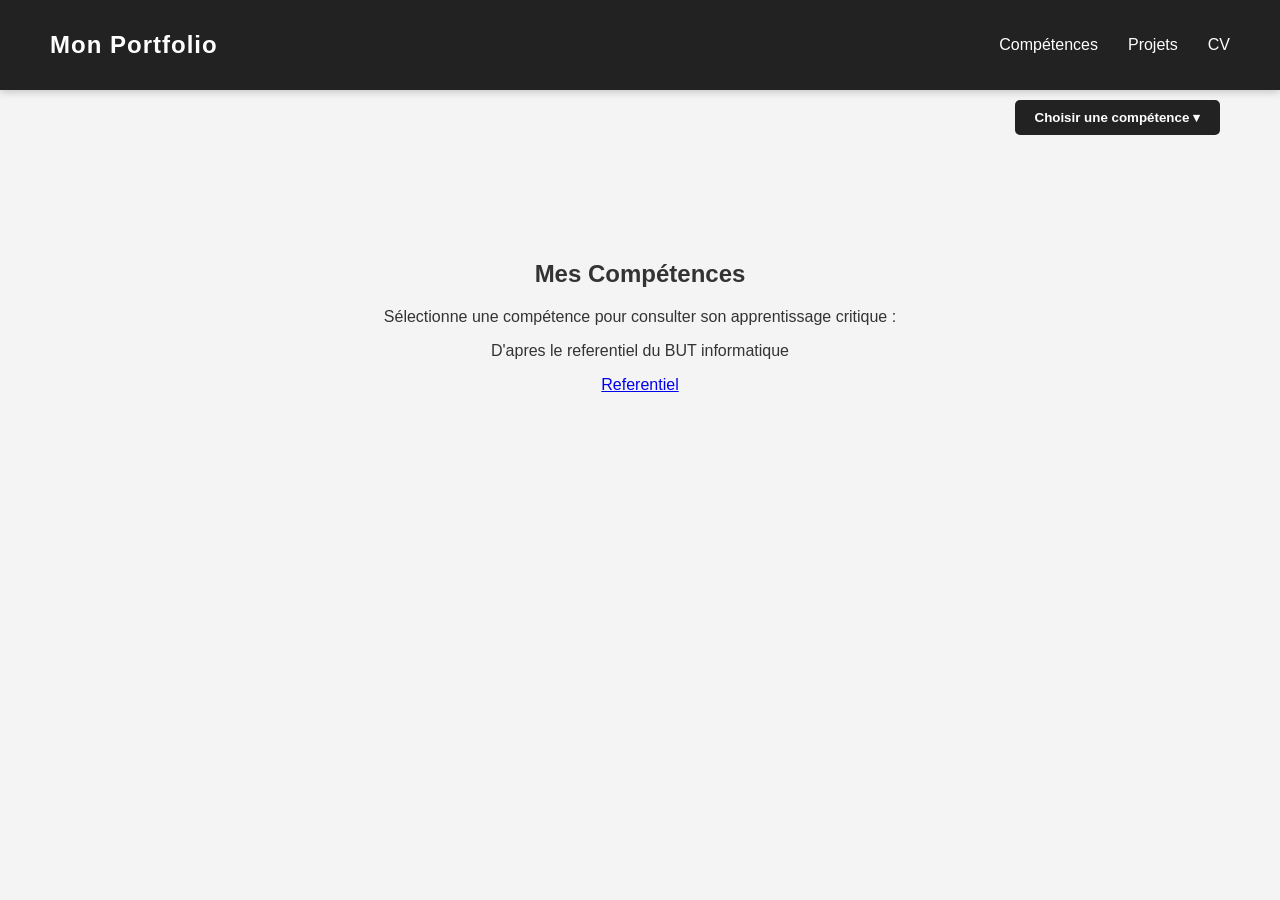
==== Porfolio/comptences.html @ 20e12e3d "first commit" ====
<!DOCTYPE html>
<html lang="fr">
<head>
    <meta charset="UTF-8">
    <meta name="viewport" content="width=device-width, initial-scale=1.0">
    <title>Compétences</title>
    <link rel="stylesheet" href="style.css">
</head>
<script src="script.js"></script>
<body>
    <header>
        <h1><a href="index.html">Mon Portfolio</a></h1>
        <nav>
            <ul>
                <li><a href="#">Compétences</a></li>
                <li><a href="projets.html">Projets</a></li>
                <li><a href="cv.html">CV</a></li>
            </ul>
        </nav>
    </header>

    <main>
        <h2>Mes Compétences</h2>
        <p>Sélectionne une compétence pour consulter son apprentissage critique :</p>
        <p> D'apres le referentiel du BUT informatique</p>
        <a href="./ressources/Referentiel BUT informatique.pdf" target="_blank"> Referentiel</a>
        <div class="menu">
            <button class="menu-btn">Choisir une compétence ▾</button>
            <div class="dropdown">
                <a href="#" onclick="openOverlay('c1')">Compétence 1</a>
                <a href="#" onclick="openOverlay('c2')">Compétence 2</a>
                <a href="#" onclick="openOverlay('c3')">Compétence 3</a>
                <a href="#" onclick="openOverlay('c4')">Compétence 4</a>
                <a href="#" onclick="openOverlay('c5')">Compétence 5</a>
                <a href="#" onclick="openOverlay('c6')">Compétence 6</a>
            </div>
        </div>
    </main>

    <!-- Overlays -->

    <!-- Comptence 1 -->
    <div id="c1" class="overlay">
        <div class="overlay-content">
            <div class="tabs">
                <button class="tablink" onclick="openTab(event, 'resume_c1')">Résumé</button>
                <button class="tablink" onclick="openTab(event, 'ac1_c1')">AC1</button>
                <button class="tablink" onclick="openTab(event, 'ac2_c1')">AC2</button>
                <button class="tablink" onclick="openTab(event, 'ac3_c1')">AC3</button>
                <button class="tablink" onclick="openTab(event, 'ac4_c1')">AC4</button>
            </div>
            <span class="close" onclick="closeOverlay('c1')">&times;</span>
            <div id="resume_c1" class ="tabcontent">
                <h2>Compétence 1 — Partir des exigences et aller jusqu’à une application complète</h2>
    
                <p>ressources concerner par la competences</p>
            </div>

            <!-- AC1 -->
            <div id="ac1_c1" class="tabcontent">
            <h3>AC1 — Élaborer & implémenter les spécifications fonctionnelles et non-fonctionnelles</h3>
            <table class="auto-eval">
                <tbody>
                    <tr>
                    <td class="etat non-acquis">❌ Non acquis</td>
                    <td>
                        <ul>
                        <li>Exigences non comprises</li>
                        <li>Manque de documents (pas de user stories, cas d’utilisation…)</li>
                        <li>Fonctionnalités absentes par rapport au besoin client</li>
                        </ul>
                    </td>
                    </tr>

                    <tr>
                    <td class="etat en-cours">⚠️ En cours d’acquisition</td>
                    <td>
                        <ul>
                        <li>Spécifications partielles</li>
                        <li>Critères d’acceptation incomplets ou peu exploitables</li>
                        <li>Certaines contraintes non fonctionnelles oubliées (performance, sécurité…)</li>
                        </ul>
                    </td>
                    </tr>

                    <tr>
                    <td class="etat acquis">✅ Acquis</td>
                    <td>
                        <ul>
                        <li>Spécifications complètes et structurées</li>
                        <li>Besoins utilisateurs et techniques clairement traduits</li>
                        <li>Critères d’acceptation validés par les tests</li>
                        </ul>
                    </td>
                    </tr>
                </tbody>
            </table>
            </div>

            <!-- AC2 -->
            <div id="ac2_c1" class="tabcontent" style="display:none">
            <h3>AC2 — Accessibilité & ergonomie</h3>
                <table class="auto-eval">
                <tbody>
                    <tr>
                    <td class="etat non-acquis">❌ Non acquis</td>
                    <td>
                        <ul>
                        <li>Interface difficile ou impossible à utiliser</li>
                        <li>Problèmes de lisibilité : contraste, labels, feedbacks absents</li>
                        <li>Navigation incohérente</li>
                        </ul>
                    </td>
                    </tr>

                    <tr>
                    <td class="etat en-cours">⚠️ En cours d’acquisition</td>
                    <td>
                        <ul>
                        <li>Interface fonctionnelle mais peu intuitive</li>
                        <li>Accessibilité partielle (ex : pas d’utilisation clavier)</li>
                        <li>Responsive partiel ou pas testé</li>
                        </ul>
                    </td>
                    </tr>

                    <tr>
                    <td class="etat acquis">✅ Acquis</td>
                    <td>
                        <ul>
                        <li>Interface fluide, intuitive et logique</li>
                        <li>Respect de bonnes pratiques d’accessibilité (contrastes, ARIA…)</li>
                        <li>Navigation claire avec retours visuels (feedback utilisateur)</li>
                        </ul>
                    </td>
                    </tr>
                </tbody>
                </table>
            </div>

            <!-- AC3 -->
            <div id="ac3_c1" class="tabcontent" style="display:none">
            <h3>AC3 — Conception & bonnes pratiques</h3>
            <table class="auto-eval">
                <tbody>
                    <tr>
                    <td class="etat non-acquis">❌ Non acquis</td>
                    <td>
                        <ul>
                        <li>Code confus, non documenté</li>
                        <li>Nom des variables peu clairs</li>
                        <li>Pas de découpage logique → tout dans un seul fichier</li>
                        </ul>
                    </td>
                    </tr>

                    <tr>
                    <td class="etat en-cours">⚠️ En cours d’acquisition</td>
                    <td>
                        <ul>
                        <li>Architecture présente mais améliorable</li>
                        <li>Quelques commentaires et conventions respectées</li>
                        <li>Git utilisé mais désorganisé (commits flous)</li>
                        </ul>
                    </td>
                    </tr>

                    <tr>
                    <td class="etat acquis">✅ Acquis</td>
                    <td>
                        <ul>
                        <li>Architecture propre (séparation des responsabilités)</li>
                        <li>Code propre et lisible, documentation utile</li>
                        <li>Git avec bonnes pratiques : branches, messages clairs</li>
                        </ul>
                    </td>
                    </tr>
                </tbody>
                </table>
            </div>

            <!-- AC4 -->    
            <div id="ac4_c1" class="tabcontent" style="display:none">
            <h3>AC4 — Tests & validation</h3>
                <table class="auto-eval">
                <tbody>
                    <tr>
                    <td class="etat non-acquis">❌ Non acquis</td>
                    <td>
                        <ul>
                        <li>Aucun test écrit ou exécuté</li>
                        <li>Bugs non identifiés, pas d’analyse des écarts</li>
                        </ul>
                    </td>
                    </tr>

                    <tr>
                    <td class="etat en-cours">⚠️ En cours d’acquisition</td>
                    <td>
                        <ul>
                        <li>Tests uniquement sur fonctionnalités principales</li>
                        <li>Bugs identifiés, quelques corrections</li>
                        <li>Pas d’automatisation</li>
                        </ul>
                    </td>
                    </tr>

                    <tr>
                    <td class="etat acquis">✅ Acquis</td>
                    <td>
                        <ul>
                        <li>Tests complets & analysés (unitaires + intégration)</li>
                        <li>Automatisation ou script de tests</li>
                        <li>Validation claire des écarts et corrections appliquées</li>
                        </ul>
                    </td>
                    </tr>
                </tbody>
                </table>
            </div>
        </div>
    </div>
     <!-- Compétence 2 -->    
    <div id="c2" class="overlay">
        <div class="overlay-content">
            <div class="tabs">
                <button class="tablink" onclick="openTab(event, 'resume_c2')">Résumé</button>
                <button class="tablink" onclick="openTab(event, 'ac1_c2')">AC1</button>
                <button class="tablink" onclick="openTab(event, 'ac2_c2')">AC2</button>
                <button class="tablink" onclick="openTab(event, 'ac3_c2')">AC3</button>
                <button class="tablink" onclick="openTab(event, 'ac4_c2')">AC4</button>
            </div>
            <span class="close" onclick="closeOverlay('c2')">&times;</span>

            <div id="resume_c2" class ="tabcontent">
                <h2>Compétence 2 — Sélectionner les algorithmes adéquats</h2>
    
                <p>ressources concerner par la competences</p>
            </div>
            <!-- AC1 -->  
            <div id="ac1_c2" class="tabcontent">
            <h3>AC1 — Choisir des structures de données complexes adaptées au problème</h3>
            <table class="auto-eval">
                <tbody>
                    <tr>
                    <td class="etat non-acquis"> Non acquis</td>
                    <td>
                        <ul>
                        <li>Les structures utilisées ne permettent pas de résoudre correctement le problème</li>
                        <li>Les données sont dupliquées ou mal organisées</li>
                        <li>Je choisis par habitude, sans réfléchir au besoin</li>
                        </ul>
                    </td>
                    </tr>

                    <tr>
                    <td class="etat en-cours"> En cours d’acquisition</td>
                    <td>
                        <ul>
                        <li>Je choisis une structure cohérente mais le choix n’est pas justifié</li>
                        <li>J’utilise quelques structures avancées (Set, Map…)</li>
                        <li>Je modifie une structure si elle pose un souci</li>
                        </ul>
                    </td>
                    </tr>

                    <tr>
                    <td class="etat acquis"> Acquis</td>
                    <td>
                        <ul>
                        <li>Je compare plusieurs structures avant de choisir</li>
                        <li>Mon choix prend en compte la performance et la mémoire</li>
                        <li>Je peux expliquer pourquoi ma structure est la meilleure pour ce cas</li>
                        </ul>
                    </td>
                    </tr>
                </tbody>
            </table>

            </div>
            <!-- AC2 -->  
            <div id="ac2_c2" class="tabcontent" style="display:none">
            <h3>AC2 — Utiliser des techniques algorithmiques adaptées pour des problèmes complexes (par ex. recherche opérationnelle, méthodes arborescentes, optimisation globale, intelligence artificielle...)</h3>
            <table class="auto-eval">
                <tbody>
                    <tr>
                    <td class="etat non-acquis">Non acquis</td>
                    <td>
                        <ul>
                        <li>Les résultats sont faux ou incomplets</li>
                        <li>L'algorithme ne correspond pas au type de problème</li>
                        <li>J’applique une solution “au hasard”</li>
                        </ul>
                    </td>
                    </tr>

                    <tr>
                    <td class="etat en-cours">En cours d’acquisition</td>
                    <td>
                        <ul>
                        <li>L’algorithme fonctionne mais est trop lent ou lourd</li>
                        <li>Je fais quelques optimisations sans mesure concrète</li>
                        <li>J’utilise parfois des algorithmes appris en cours</li>
                        </ul>
                    </td>
                    </tr>

                    <tr>
                    <td class="etat acquis">Acquis</td>
                    <td>
                        <ul>
                        <li>Je choisis un algorithme en fonction des contraintes (temps, mémoire, structure)</li>
                        <li>J’analyse la complexité Big-O</li>
                        <li>Je propose des améliorations pertinentes</li>
                        </ul>
                    </td>
                    </tr>
                </tbody>
            </table>

            </div>
            <!-- AC3 -->  
            <div id="ac3_c2" class="tabcontent" style="display:none">
            <h3>AC3 — Comprendre les enjeux et moyens de sécurisation des données et du code</h3>
            <table class="auto-eval">
                <tbody>
                    <tr>
                    <td class="etat non-acquis"> Non acquis</td>
                    <td>
                        <ul>
                        <li>Les données ne sont pas vérifiées avant traitement</li>
                        <li>Le programme peut planter ou être exploité</li>
                        <li>Pas de gestion des entrées malveillantes</li>
                        </ul>
                    </td>
                    </tr>

                    <tr>
                    <td class="etat en-cours">En cours d’acquisition</td>
                    <td>
                        <ul>
                        <li>Je filtre certaines données mais pas toutes</li>
                        <li>Gestion d’erreur partielle</li>
                        <li>Mots de passe ou données sensibles peu protégés</li>
                        </ul>
                    </td>
                    </tr>

                    <tr>
                    <td class="etat acquis">Acquis</td>
                    <td>
                        <ul>
                        <li>Vérification de toutes les données avant utilisation</li>
                        <li>Traitement sécurisé contre les injections et débordements</li>
                        <li>Traçabilité et gestion correcte des erreurs</li>
                        </ul>
                    </td>
                    </tr>
                </tbody>
            </table>

            </div>
            <!-- AC4 -->  
            <div id="ac4_c2" class="tabcontent" style="display:none">
            <h3>AC4 — Évaluer l’impact environnemental et sociétal des solutions proposées</h3>
                <table class="auto-eval">
                    <tbody>
                        <tr>
                        <td class="etat non-acquis"> Non acquis</td>
                        <td>
                            <ul>
                            <li>Je ne prends pas en compte les ressources utilisées</li>
                            <li>L’application gaspille CPU / mémoire</li>
                            <li>Pas de réflexion sur l’impact des choix techniques</li>
                            </ul>
                        </td>
                        </tr>

                        <tr>
                        <td class="etat en-cours">En cours d’acquisition</td>
                        <td>
                            <ul>
                            <li>Quelques optimisations mais sans justification</li>
                            <li>Impact évoqué après coup</li>
                            <li>Améliorations ponctuelles</li>
                            </ul>
                        </td>
                        </tr>

                        <tr>
                        <td class="etat acquis"> Acquis</td>
                        <td>
                            <ul>
                            <li>Optimisation pensée dès la conception</li>
                            <li>Solution plus économe en ressources</li>
                            <li>Documentation des impacts réduits sur l’environnement ou l’utilisation</li>
                            </ul>
                        </td>
                        </tr>
                    </tbody>
                </table>
            </div>

            
            
        </div>
    </div>
 <!-- Competence 3 -->  
    <div id="c3" class="overlay">
        <div class="overlay-content">
            <div class="tabs">
                <button class="tablink" onclick="openTab(event, 'resume_c3')">Resumé</button>
                <button class="tablink" onclick="openTab(event, 'ac1_c3')">AC1</button>
                <button class="tablink" onclick="openTab(event, 'ac2_c3')">AC2</button>
                <button class="tablink" onclick="openTab(event, 'ac3_c3')">AC3</button>
            </div>
            <span class="close" onclick="closeOverlay('c3')">&times;</span>
 
            <div id="resume_c3" class="tabcontent" style="display:none">
                <h3>Compétence 3 — Déployer des services dans une architecture réseau</h3>
                <p> Ressources concerner par la competnece</p>
            </div>

            <!-- AC1 --> 
            <div id="ac1_c3" class="tabcontent" style="display:none">
                <h3>AC1 — Concevoir et développer des applications communicantes</h3>
                <table class="auto-eval">
                    <tbody>
                        <tr>
                        <td class="etat non-acquis">Non acquis</td>
                        <td>
                            <ul>
                            <li>L’application ne parvient pas à communiquer avec un autre service</li>
                            <li>Protocole utilisé incorrect ou non respecté</li>
                            <li>Aucune gestion des erreurs réseau</li>
                            </ul>
                        </td>
                        </tr>

                        <tr>
                        <td class="etat en-cours">En cours d’acquisition</td>
                        <td>
                            <ul>
                            <li>Communication fonctionnelle mais instable</li>
                            <li>Le protocole est utilisé mais sans justification</li>
                            <li>Tests réseaux incomplets</li>
                            </ul>
                        </td>
                        </tr>

                        <tr>
                        <td class="etat acquis">Acquis</td>
                        <td>
                            <ul>
                            <li>Communication fiable entre services (API / socket / client-serveur)</li>
                            <li>Protocole adapté au besoin du projet</li>
                            <li>Gestion et analyse des erreurs réseau documentées</li>
                            </ul>
                        </td>
                        </tr>
                    </tbody>
                </table>
            </div>
            <!-- AC2 --> 
            <div id="ac2_c3" class="tabcontent" style="display:none">
                <h3>AC2 — Déployer des services sur un serveur ou une machine virtuelle</h3>
                <table class="auto-eval">
                    <tbody>
                        <tr>
                        <td class="etat non-acquis">Non acquis</td>
                        <td>
                            <ul>
                            <li>Application non déployée ou inaccessible à distance</li>
                            <li>Mauvaise configuration réseau (port/IP)</li>
                            <li>Dépendances manquantes sur le serveur</li>
                            </ul>
                        </td>
                        </tr>

                        <tr>
                        <td class="etat en-cours">En cours d’acquisition</td>
                        <td>
                            <ul>
                            <li>Déploiement fonctionnel mais instable</li>
                            <li>Service accessible seulement localement</li>
                            <li>Configuration réseau partielle (certains ports ou permissions incorrects)</li>
                            </ul>
                        </td>
                        </tr>

                        <tr>
                        <td class="etat acquis">Acquis</td>
                        <td>
                            <ul>
                            <li>Service en ligne accessible et stable</li>
                            <li>Déploiement structuré (script, Docker, machine virtuelle...)</li>
                            <li>Documentation de l’installation et du lancement</li>
                            </ul>
                        </td>
                        </tr>
                    </tbody>
                </table>
            </div>
            <!-- AC3 --> 
            <div id="ac3_c3" class="tabcontent" style="display:none">
                <h3> AC3 — Sécuriser les services et les données transmises</h3>
                <table class="auto-eval">
                    <tbody>
                        <tr>
                        <td class="etat non-acquis">Non acquis</td>
                        <td>
                            <ul>
                            <li>Aucun contrôle d’accès</li>
                            <li>Ports ouverts sans protection</li>
                            <li>Communications en clair</li>
                            </ul>
                        </td>
                        </tr>

                        <tr>
                        <td class="etat en-cours">En cours d’acquisition</td>
                        <td>
                            <ul>
                            <li>Authentification mise en place mais pas durcie</li>
                            <li>Pare-feu ou certificats configurés partiellement</li>
                            <li>Failles identifiées mais pas toutes corrigées</li>
                            </ul>
                        </td>
                        </tr>

                        <tr>
                        <td class="etat acquis">Acquis</td>
                        <td>
                            <ul>
                            <li>Gestion des accès et des permissions réglée précisément</li>
                            <li>Sécurisation du réseau (TLS/HTTPS, pare-feu, filtrage...)</li>
                            <li>Analyse des vulnérabilités et corrections effectuées</li>
                            </ul>
                        </td>
                        </tr>
                    </tbody>
                </table>
            </div>         
        </div>
    </div>




<!--Compétence 4--> 
    <div id="c4" class="overlay">
        <div class="overlay-content">
            <div class="tabs">
                <button class="tablink" onclick="openTab(event, 'resume_c4')">Resumé</button>
                <button class="tablink" onclick="openTab(event, 'ac1_c4')">AC1</button>
                <button class="tablink" onclick="openTab(event, 'ac2_c4')">AC2</button>
                <button class="tablink" onclick="openTab(event, 'ac3_c4')">AC3</button>
                <button class="tablink" onclick="openTab(event, 'ac4_c4')">AC4</button>
            </div>
            <span class="close" onclick="closeOverlay('c4')">&times;</span>

            
             <div id ="resume_c4" class="tabcontent" style="display:none">
                <h3>Compétence 4 — Optimiser une base de données et assurer sa sécurité</h3>
                <p> resources liée à la comptences</p>
             </div>
             <!-- AC1 --> 
             <div id ="ac1_c4" class="tabcontent" style="display:none">
                <h3>AC1 — Concevoir une base de données cohérente et optimisée</h3>
                <table class="auto-eval">
                    <tbody>
                        <tr>
                        <td class="etat non-acquis">Non acquis</td>
                        <td>
                            <ul>
                            <li>Structure de la base incorrecte (relations erronées)</li>
                            <li>Données redondantes ou anomalies d’intégrité</li>
                            <li>Pas de contraintes (clé primaire, clé étrangère...)</li>
                            </ul>
                        </td>
                        </tr>

                        <tr>
                        <td class="etat en-cours">En cours d’acquisition</td>
                        <td>
                            <ul>
                            <li>Modèle globalement correct mais à améliorer</li>
                            <li>Normalisation partielle ou non contrôlée</li>
                            <li>Certaines contraintes manquent ou sont mal appliquées</li>
                            </ul>
                        </td>
                        </tr>

                        <tr>
                        <td class="etat acquis">Acquis</td>
                        <td>
                            <ul>
                            <li>Modèle clair, logique, normalisé et validé</li>
                            <li>Contraintes d’intégrité bien définies</li>
                            <li>Structure pensée pour la performance et l’évolution</li>
                            </ul>
                        </td>
                        </tr>
                    </tbody>
                </table>
             </div>

             <!-- AC2 -->
             <div id ="ac2_c4" class="tabcontent" style="display:none">
                <h3> AC2 — Manipuler les données avec des requêtes SQL</h3>
                <table class="auto-eval">
                    <tbody>
                        <tr>
                        <td class="etat non-acquis">Non acquis</td>
                        <td>
                            <ul>
                            <li>Requêtes mal écrites ou incorrectes</li>
                            <li>Résultats faux ou incomplets</li>
                            <li>Problèmes de jointures récurrents</li>
                            </ul>
                        </td>
                        </tr>

                        <tr>
                        <td class="etat en-cours">En cours d’acquisition</td>
                        <td>
                            <ul>
                            <li>Requêtes correctes mais pas optimisées</li>
                            <li>Fonctionnalités avancées SQL partiellement maîtrisées</li>
                            <li>Vérification des résultats insuffisante</li>
                            </ul>
                        </td>
                        </tr>

                        <tr>
                        <td class="etat acquis">Acquis</td>
                        <td>
                            <ul>
                            <li>Requêtes SQL efficaces pour tous les besoins du projet</li>
                            <li>Complexité, jointures et agrégations maîtrisées</li>
                            <li>Résultats vérifiés et documentés</li>
                            </ul>
                        </td>
                        </tr>
                    </tbody>
                </table>
             </div>

             <!-- AC3 -->  
             <div id ="ac3_c4" class="tabcontent" style="display:none">
                <h3> AC3 — Connecter proprement une application à la base</h3>
                 <table class="auto-eval">
                    <tbody>
                        <tr>
                        <td class="etat non-acquis">Non acquis</td>
                        <td>
                            <ul>
                            <li>L’application ne communique pas avec la base de données</li>
                            <li>Requêtes directement dans l’interface</li>
                            <li>Plantages lors des accès à la base</li>
                            </ul>
                        </td>
                        </tr>

                        <tr>
                        <td class="etat en-cours">En cours d’acquisition</td>
                        <td>
                            <ul>
                            <li>Connexion fonctionnelle mais architecture peu claire</li>
                            <li>Gestion des erreurs limitée</li>
                            <li>Configuration pas sécurisée ou mal structurée</li>
                            </ul>
                        </td>
                        </tr>

                        <tr>
                        <td class="etat acquis">Acquis</td>
                        <td>
                            <ul>
                            <li>Connexion stable et architecture claire (DAO / Repository / ORM)</li>
                            <li>Paramètres de base dans des fichiers de configuration</li>
                            <li>Logs et erreurs bien gérés</li>
                            </ul>
                        </td>
                        </tr>
                    </tbody>
                </table>
             </div>

             <!-- AC4 -->
             <div id ="ac4_c4" class="tabcontent" style="display:none">
                <h3> AC4 — Sécuriser la base et les échanges</h3>
                <table class="auto-eval">
                    <tbody>
                        <tr>
                        <td class="etat non-acquis">Non acquis</td>
                        <td>
                            <ul>
                            <li>Mots de passe en clair</li>
                            <li>Vulnérable aux injections SQL</li>
                            <li>Droits trop ouverts sur la base</li>
                            </ul>
                        </td>
                        </tr>

                        <tr>
                        <td class="etat en-cours">En cours d’acquisition</td>
                        <td>
                            <ul>
                            <li>Requêtes préparées mais pas partout</li>
                            <li>Politique de rôles partielle</li>
                            <li>Stockage sécurisé mais améliorations possibles</li>
                            </ul>
                        </td>
                        </tr>

                        <tr>
                        <td class="etat acquis">Acquis</td>
                        <td>
                            <ul>
                            <li>Requêtes préparées systématiquement</li>
                            <li>Gestion des droits par rôle minimale mais efficace</li>
                            <li>Données sensibles protégées et journalisation des accès</li>
                            </ul>
                        </td>
                        </tr>
                    </tbody>
                </table>
             </div>
        </div>
    </div>
<!-- Competence 5 -->
    <div id="c5" class="overlay">
        <div class="overlay-content">
            <div class="tabs">
                <div class="tabs">
                <button class="tablink" onclick="openTab(event, 'resume_c5')">Resumé</button>
                <button class="tablink" onclick="openTab(event, 'ac1_c5')">AC1</button>
                <button class="tablink" onclick="openTab(event, 'ac2_c5')">AC2</button>
                <button class="tablink" onclick="openTab(event, 'ac3_c5')">AC3</button>
                </div>
            </div>
            <span class="close" onclick="closeOverlay('c5')">&times;</span>
            <div id="resume_c5" class ="tabcontent" style="display: none;">
                <h3>Compétence 5 — Appliquer une démarche de suivi de projet</h3>
                <p> ressources liées a cete competences</p>
            </div>
            <!-- AC1-->
            <div id="ac1_c5" class ="tabcontent" style="display: none;">
                <H3>AC1 —Comprendre et reformuler les besoins métier et utilisateurs</H3>
                <table class="auto-eval">
                    <tbody>
                        <tr>
                        <td class="etat non-acquis">Non acquis</td>
                        <td>
                            <ul>
                            <li>Je ne comprends pas correctement les besoins du client</li>
                            <li>Je ne sais pas reformuler les attentes clairement</li>
                            <li>Je développe des fonctionnalités inutiles ou hors-sujet</li>
                            </ul>
                        </td>
                        </tr>

                        <tr>
                        <td class="etat en-cours">En cours d’acquisition</td>
                        <td>
                            <ul>
                            <li>Je comprends globalement les besoins mais il manque des précisions</li>
                            <li>Je traduis seulement une partie en fonctionnalités</li>
                            <li>Je fais des hypothèses sans validation systématique</li>
                            </ul>
                        </td>
                        </tr>

                        <tr>
                        <td class="etat acquis">Acquis</td>
                        <td>
                            <ul>
                            <li>Je sais expliquer clairement les attentes du client</li>
                            <li>Je transforme les besoins en tâches concrètes</li>
                            <li>Je fais valider la compréhension avant de développer</li>
                            </ul>
                        </td>
                        </tr>
                    </tbody>
                </table>
            </div>

            <!-- AC2-->
            <div id="ac2_c5" class ="tabcontent" style="display: none;">
                <H3>AC2 — Planifier, organiser et suivre l’avancement du projet</H3>
                <table class="auto-eval">
                    <tbody>
                        <tr>
                        <td class="etat non-acquis">Non acquis</td>
                        <td>
                            <ul>
                            <li>Aucune organisation : pas de planification</li>
                            <li>Tâches attribuées au hasard</li>
                            <li>Délais jamais respectés</li>
                            </ul>
                        </td>
                        </tr>

                        <tr>
                        <td class="etat en-cours">En cours d’acquisition</td>
                        <td>
                            <ul>
                            <li>Organisation de base mais pas bien maintenue</li>
                            <li>Tâches mises à jour de façon irrégulière</li>
                            <li>Difficulté à anticiper ou réagir aux problèmes</li>
                            </ul>
                        </td>
                        </tr>

                        <tr>
                        <td class="etat acquis">Acquis</td>
                        <td>
                            <ul>
                            <li>Planification claire et mise à jour régulière</li>
                            <li>Priorités bien gérées selon les besoins et risques</li>
                            <li>Suivi d’avancement transparent pour toute l’équipe</li>
                            </ul>
                        </td>
                        </tr>
                    </tbody>
                </table>
            </div>

            <!-- AC3-->
            <div id="ac3_c5" class ="tabcontent" style="display: none;">
                <H3>AC3 — Communiquer efficacement autour du projet</H3>
                <table class="auto-eval">
                    <tbody>
                        <tr>
                        <td class="etat non-acquis">Non acquis</td>
                        <td>
                            <ul>
                            <li>Je ne transmets pas les informations importantes</li>
                            <li>Pas de compte rendu ou d’échange structuré</li>
                            <li>Mauvaise compréhension entre équipe et client</li>
                            </ul>
                        </td>
                        </tr>

                        <tr>
                        <td class="etat en-cours">En cours d’acquisition</td>
                        <td>
                            <ul>
                            <li>Je communique mais pas toujours clairement</li>
                            <li>Comptes rendus incomplets ou peu fréquents</li>
                            <li>Présentations peu adaptées au public</li>
                            </ul>
                        </td>
                        </tr>

                        <tr>
                        <td class="etat acquis">Acquis</td>
                        <td>
                            <ul>
                            <li>Communication régulière, claire et pertinente</li>
                            <li>Comptes rendus structurés après chaque réunion</li>
                            <li>Présentations adaptées au niveau des interlocuteurs</li>
                            </ul>
                        </td>
                        </tr>
                    </tbody>
                </table>
            </div> 
        </div>
    </div>

    <div id="c6" class="overlay">
        <div class="overlay-content">
            <span class="close" onclick="closeOverlay('c6')">&times;</span>
            <h2>Compétence 6 — (à compléter)</h2>
            <h3>Onglet : Apprentissage critique</h3>
            <p>Tu pourras ajouter ici les points de la sixième compétence.</p>
        </div>
    </div>

</body>
</html>
---- Porfolio/style.css ----
/* --- Style global --- */
body {
    margin: 0;
    font-family: "Poppins", sans-serif;
    background-color: #f4f4f4;
    color: #333;
}

/* --- Header --- */
header {
    background-color: #222;
    color: white;
    display: flex;
    justify-content: space-between;
    align-items: center;
    padding: 15px 50px;
    box-shadow: 0 2px 8px rgba(0, 0, 0, 0.2);
}

header h1 {
    font-size: 1.5em;
    letter-spacing: 1px;
    
}
header h1 a {
    text-decoration: none;  
    color: white;           
}

/* --- Navigation --- */
nav ul {
    list-style: none;
    display: flex;
    gap: 30px;
    margin: 0;
    padding: 0;
}

nav a {
    text-decoration: none;
    color: white;
    font-weight: 500;
    transition: color 0.3s ease;
}

nav a:hover {
    color: #00bcd4;
}

/* --- Contenu principal --- */
main {
    text-align: center;
    margin-top: 100px;
}



/* --- Menu déroulant dans la page --- */
.menu {
    position: absolute;
    top: 100px;
    right: 60px;
}

.menu-btn {
    background-color: #222;
    color: white;
    padding: 10px 20px;
    border: none;
    cursor: pointer;
    font-weight: bold;
    border-radius: 5px;
}

.menu-btn:hover {
    background-color: #00bcd4;
}

.dropdown {
    display: none;
    position: absolute;
    right: 0;
    background-color: #333;
    min-width: 220px;
    box-shadow: 0 8px 16px rgba(0,0,0,0.3);
    z-index: 1;
    border-radius: 5px;
}

.dropdown a {
    color: white;
    padding: 12px 16px;
    display: block;
    text-decoration: none;
}

.dropdown a:hover {
    background-color: #00bcd4;
}

/* affichage du menu au survol */
.menu:hover .dropdown {
    display: block;
}

/* --- Overlay --- */
.overlay {
    display: none;
    position: fixed;
    top: 0;
    left: 0;
    width: 100%;
    height: 100%;
    background-color: rgba(0,0,0,0.8);
    justify-content: center;
    align-items: center;
    z-index: 10;
}

.overlay-content {
    background: white;
    padding: 30px;
    max-width: 800px;
    width: 90%;
    border-radius: 10px;
    text-align: left;
    overflow-y: auto;
    max-height: 80vh;
}
.tabs {
  display: flex;
  gap: 10px;
  border-bottom: 2px solid #ddd;
  margin-bottom: 15px;
}

.tablink {
  background: #eee;
  border: none;
  padding: 10px 15px;
  cursor: pointer;
  font-weight: bold;
  border-radius: 5px 5px 0 0;
}

.tablink:hover {
  background: #00bcd4;
  color: white;
}

.tabcontent {
  display: none;
}

.tabcontent.active {
  display: block;
}


.close {
    float: right;
    font-size: 25px;
    cursor: pointer;
    color: #555;
}

.close:hover {
    color: #000;
}

main {
    padding: 50px;
    text-align: center;
}

/* --- Tableau d’auto-évaluation --- */
.auto-eval {
  width: 100%;
  border-collapse: collapse;
  margin: 20px 0;
  font-family: "Poppins", sans-serif;
  box-shadow: 0 2px 8px rgba(0,0,0,0.1);
}

.auto-eval th {
  background-color: #222;
  color: white;
  padding: 10px;
  text-align: left;
  font-size: 1.1em;
}

.auto-eval td {
  border: 1px solid #ddd;
  padding: 10px 15px;
  vertical-align: top;
}

.auto-eval .etat {
  width: 180px;
  font-weight: bold;
  text-align: center;
}

.auto-eval .non-acquis {
  background-color: #ffdddd;
  color: #c0392b;
}

.auto-eval .en-cours {
  background-color: #fff3cd;
  color: #c79000;
}

.auto-eval .acquis {
  background-color: #d4edda;
  color: #2e7d32;
}

.auto-eval ul {
  margin: 0;
  padding-left: 20px;
}
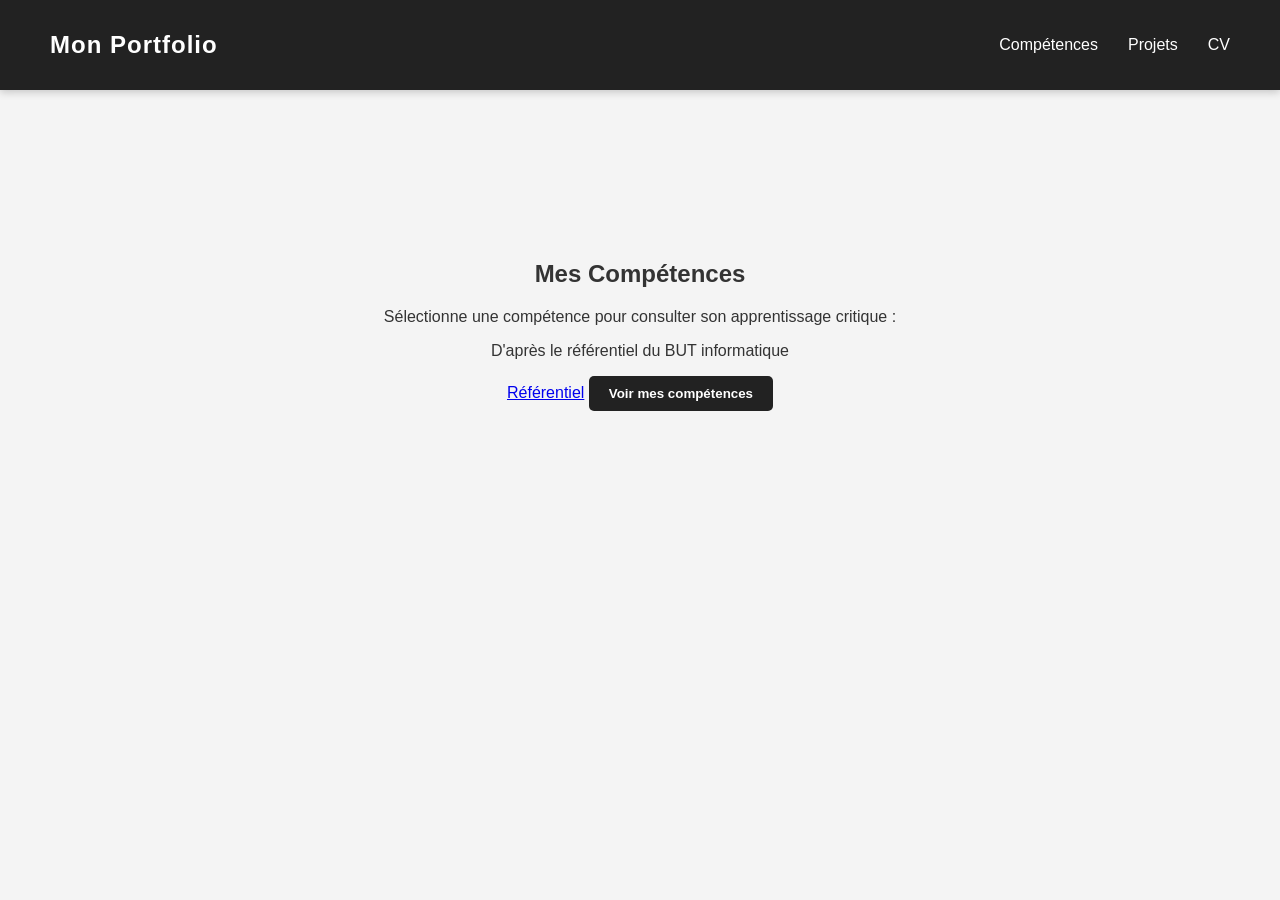
==== commit 59f535a7: "changement script" ====
--- a/Porfolio/comptences.html
+++ b/Porfolio/comptences.html
@@ -22,862 +22,1040 @@
     <main>
         <h2>Mes Compétences</h2>
         <p>Sélectionne une compétence pour consulter son apprentissage critique :</p>
-        <p> D'apres le referentiel du BUT informatique</p>
-        <a href="./ressources/Referentiel BUT informatique.pdf" target="_blank"> Referentiel</a>
-        <div class="menu">
-            <button class="menu-btn">Choisir une compétence ▾</button>
-            <div class="dropdown">
-                <a href="#" onclick="openOverlay('c1')">Compétence 1</a>
-                <a href="#" onclick="openOverlay('c2')">Compétence 2</a>
-                <a href="#" onclick="openOverlay('c3')">Compétence 3</a>
-                <a href="#" onclick="openOverlay('c4')">Compétence 4</a>
-                <a href="#" onclick="openOverlay('c5')">Compétence 5</a>
-                <a href="#" onclick="openOverlay('c6')">Compétence 6</a>
+        <p>D'après le référentiel du BUT informatique</p>
+        <a href="./ressources/Referentiel BUT informatique.pdf" target="_blank">Référentiel</a>
+        
+        <button class="menu-btn" onclick="openOverlay('competences')">Voir mes compétences</button>
+    </main>
+
+    <!-- UN SEUL OVERLAY POUR TOUTES LES COMPÉTENCES -->
+    <div id="competences" class="overlay">
+        <div class="overlay-content">
+            <span class="close" onclick="closeOverlay('competences')">&times;</span>
+            
+            <!-- ONGLETS PRINCIPAUX : LES 6 COMPÉTENCES -->
+            <div class="tabs tabs-competences">
+                <button class="tablink active" onclick="openCompetence(event, 'c1')">Compétence 1</button>
+                <button class="tablink" onclick="openCompetence(event, 'c2')">Compétence 2</button>
+                <button class="tablink" onclick="openCompetence(event, 'c3')">Compétence 3</button>
+                <button class="tablink" onclick="openCompetence(event, 'c4')">Compétence 4</button>
+                <button class="tablink" onclick="openCompetence(event, 'c5')">Compétence 5</button>
+                <button class="tablink" onclick="openCompetence(event, 'c6')">Compétence 6</button>
             </div>
-        </div>
-    </main>
-
-    <!-- Overlays -->
-
-    <!-- Comptence 1 -->
-    <div id="c1" class="overlay">
-        <div class="overlay-content">
-            <div class="tabs">
-                <button class="tablink" onclick="openTab(event, 'resume_c1')">Résumé</button>
-                <button class="tablink" onclick="openTab(event, 'ac1_c1')">AC1</button>
-                <button class="tablink" onclick="openTab(event, 'ac2_c1')">AC2</button>
-                <button class="tablink" onclick="openTab(event, 'ac3_c1')">AC3</button>
-                <button class="tablink" onclick="openTab(event, 'ac4_c1')">AC4</button>
+
+            <!-- CONTENU DE CHAQUE COMPÉTENCE -->
+            
+            <!-- COMPÉTENCE 1 -->
+            <div id="c1" class="competence-content">
+                <h2>Compétence 1 — Partir des exigences et aller jusqu'à une application complète</h2>
+                <div class="ressources">
+                    <div class="ressource">R3.01 Développement web</div>
+                    <div class="ressource">R3.02 Développement efficace</div>
+                    <div class="ressource">R3.03 Analyse</div>
+                    <div class="ressource">R3.04 Qualité de développement</div>
+                    <div class="ressource">R3.11 Droit contrats et num.</div>
+                </div>
+
+                <!-- SOUS-ONGLETS : AC de la compétence 1 -->
+                <div class="tabs tabs-ac">
+                    <button class="tablink" onclick="openTab(event, 'ac1_c1')">AC1</button>
+                    <button class="tablink" onclick="openTab(event, 'ac2_c1')">AC2</button>
+                    <button class="tablink" onclick="openTab(event, 'ac3_c1')">AC3</button>
+                    <button class="tablink" onclick="openTab(event, 'ac4_c1')">AC4</button>
+                </div>
+
+                <!-- AC1 -->
+                <div id="ac1_c1" class="tabcontent">
+                    <h3>AC1 — Élaborer & implémenter les spécifications fonctionnelles et non-fonctionnelles</h3>
+                    <table class="auto-eval">
+                        <tbody>
+                            <tr>
+                                <td class="etat non-acquis">Non acquis</td>
+                                <td>
+                                    <ul>
+                                        <li>Exigences non comprises</li>
+                                        <li>Manque de documents (pas de user stories, cas d'utilisation…)</li>
+                                        <li>Fonctionnalités absentes par rapport au besoin client</li>
+                                    </ul>
+                                </td>
+                            </tr>
+                            <tr>
+                                <td class="etat en-cours">En cours d'acquisition</td>
+                                <td>
+                                    <ul>
+                                        <li>Spécifications partielles</li>
+                                        <li>Critères d'acceptation incomplets ou peu exploitables</li>
+                                        <li>Certaines contraintes non fonctionnelles oubliées (performance, sécurité…)</li>
+                                    </ul>
+                                </td>
+                            </tr>
+                            <tr>
+                                <td class="etat acquis">Acquis</td>
+                                <td>
+                                    <ul>
+                                        <li>Spécifications complètes et structurées</li>
+                                        <li>Besoins utilisateurs et techniques clairement traduits</li>
+                                        <li>Critères d'acceptation validés par les tests</li>
+                                    </ul>
+                                </td>
+                            </tr>
+                        </tbody>
+                    </table>
+
+                    <div class="preuves-section">
+                        <h4>Preuves</h4>
+                        <div class="preuves-gallery">
+                            <div class="preuve-item">
+                                <p class="preuve-description">Extrait de cahier de charges de la SAE3</p>
+                                <img src="./ressources/img/exigences-fonctionnelles1.png" alt="exigences-fonctionnelles1">
+                            </div>
+                            <div class="preuve-item">
+                                <img src="./ressources/img/exigences-fonctionnelles2.png" alt="exigences-fonctionnelles2">
+                                <p class="preuve-description">User stories et critères d'acceptation</p>
+                            </div>
+                        </div>
+                    </div>
+
+                    <div class="evaluation-container">
+                        <h4>Mon auto-évaluation</h4>
+                        <div class="slider-container">
+                            <input type="range" min="1" max="5" value="3" class="evaluation-slider" id="slider_ac1_c1">
+                            <div class="slider-labels">
+                                <span class="label-position pos-1">Non acquis</span>
+                                <span class="label-position pos-2"></span>
+                                <span class="label-position pos-3">En cours</span>
+                                <span class="label-position pos-4"></span>
+                                <span class="label-position pos-5">Acquis</span>
+                            </div>
+                            <div class="evaluation-result" id="result_ac1_c1">
+                                <span class="result-badge">En cours d'acquisition</span>
+                            </div>
+                        </div>
+                    </div>
+                </div>
+
+                <!-- AC2 -->
+                <div id="ac2_c1" class="tabcontent" style="display:none">
+                    <h3>AC2 — Accessibilité & ergonomie</h3>
+                    <table class="auto-eval">
+                        <tbody>
+                            <tr>
+                                <td class="etat non-acquis">Non acquis</td>
+                                <td>
+                                    <ul>
+                                        <li>Interface difficile ou impossible à utiliser</li>
+                                        <li>Problèmes de lisibilité : contraste, labels, feedbacks absents</li>
+                                        <li>Navigation incohérente</li>
+                                    </ul>
+                                </td>
+                            </tr>
+                            <tr>
+                                <td class="etat en-cours">En cours d'acquisition</td>
+                                <td>
+                                    <ul>
+                                        <li>Interface fonctionnelle mais peu intuitive</li>
+                                        <li>Accessibilité partielle (ex : pas d'utilisation clavier)</li>
+                                        <li>Responsive partiel ou pas testé</li>
+                                    </ul>
+                                </td>
+                            </tr>
+                            <tr>
+                                <td class="etat acquis">Acquis</td>
+                                <td>
+                                    <ul>
+                                        <li>Interface fluide, intuitive et logique</li>
+                                        <li>Respect de bonnes pratiques d'accessibilité</li>
+                                        <li>Navigation claire avec retours visuels (feedback utilisateur)</li>
+                                    </ul>
+                                </td>
+                            </tr>
+                        </tbody>
+                    </table>
+                </div>
+
+                <!-- AC3 -->
+                <div id="ac3_c1" class="tabcontent" style="display:none">
+                    <h3>AC3 — Conception & bonnes pratiques</h3>
+                    <table class="auto-eval">
+                        <tbody>
+                            <tr>
+                                <td class="etat non-acquis">Non acquis</td>
+                                <td>
+                                    <ul>
+                                        <li>Code confus, non documenté</li>
+                                        <li>Nom des variables peu clairs</li>
+                                        <li>Pas de découpage logique → tout dans un seul fichier</li>
+                                    </ul>
+                                </td>
+                            </tr>
+                            <tr>
+                                <td class="etat en-cours">En cours d'acquisition</td>
+                                <td>
+                                    <ul>
+                                        <li>Architecture présente mais améliorable</li>
+                                        <li>Quelques commentaires et conventions respectées</li>
+                                        <li>Git utilisé mais désorganisé (commits flous)</li>
+                                    </ul>
+                                </td>
+                            </tr>
+                            <tr>
+                                <td class="etat acquis">Acquis</td>
+                                <td>
+                                    <ul>
+                                        <li>Architecture propre (séparation des responsabilités)</li>
+                                        <li>Code propre et lisible, documentation utile</li>
+                                        <li>Git avec bonnes pratiques : branches, messages clairs</li>
+                                    </ul>
+                                </td>
+                            </tr>
+                        </tbody>
+                    </table>
+                </div>
+
+                <!-- AC4 -->
+                <div id="ac4_c1" class="tabcontent" style="display:none">
+                    <h3>AC4 — Tests & validation</h3>
+                    <table class="auto-eval">
+                        <tbody>
+                            <tr>
+                                <td class="etat non-acquis">Non acquis</td>
+                                <td>
+                                    <ul>
+                                        <li>Aucun test écrit ou exécuté</li>
+                                        <li>Bugs non identifiés, pas d'analyse des écarts</li>
+                                    </ul>
+                                </td>
+                            </tr>
+                            <tr>
+                                <td class="etat en-cours">En cours d'acquisition</td>
+                                <td>
+                                    <ul>
+                                        <li>Tests uniquement sur fonctionnalités principales</li>
+                                        <li>Bugs identifiés, quelques corrections</li>
+                                        <li>Pas d'automatisation</li>
+                                    </ul>
+                                </td>
+                            </tr>
+                            <tr>
+                                <td class="etat acquis">Acquis</td>
+                                <td>
+                                    <ul>
+                                        <li>Tests complets & analysés (unitaires + intégration)</li>
+                                        <li>Automatisation ou script de tests</li>
+                                        <li>Validation claire des écarts et corrections appliquées</li>
+                                    </ul>
+                                </td>
+                            </tr>
+                        </tbody>
+                    </table>
+                </div>
             </div>
-            <span class="close" onclick="closeOverlay('c1')">&times;</span>
-            <div id="resume_c1" class ="tabcontent">
-                <h2>Compétence 1 — Partir des exigences et aller jusqu’à une application complète</h2>
-    
-                <p>ressources concerner par la competences</p>
+
+            <!-- COMPÉTENCE 2 -->
+	            <!-- COMPÉTENCE 2 -->
+            <div id="c2" class="competence-content" style="display:none">
+                <h2>Compétence 2 — Sélectionner les algorithmes adéquats</h2>
+                <div class="ressources">
+                    <div class="ressource">R3.01 Développement web</div>
+                    <div class="ressource">R3.02 Développement efficace</div>
+                    <div class="ressource">R3.03 Analyse</div>
+                    <div class="ressource">R3.06 Archi. Réseaux</div>
+                    <div class="ressource">R3.08 Probabilités</div>
+                    <div class="ressource">R3.09 Cryptographie</div>
+                    <div class="ressource">R3.12 Anglais</div>
+                </div>
+
+                <!-- SOUS-ONGLETS : AC de la compétence 2 -->
+                <div class="tabs tabs-ac">
+                    <button class="tablink" onclick="openTab(event, 'ac1_c2')">AC1</button>
+                    <button class="tablink" onclick="openTab(event, 'ac2_c2')">AC2</button>
+                    <button class="tablink" onclick="openTab(event, 'ac3_c2')">AC3</button>
+                    <button class="tablink" onclick="openTab(event, 'ac4_c2')">AC4</button>
+                </div>
+
+                <!-- AC1 -->
+                <div id="ac1_c2" class="tabcontent" style="display:none">
+                    <h3>AC1 — Choisir des structures de données complexes adaptées au problème</h3>
+                    <table class="auto-eval">
+                        <tbody>
+                            <tr>
+                                <td class="etat non-acquis">Non acquis</td>
+                                <td>
+                                    <ul>
+                                        <li>Les structures utilisées ne permettent pas de résoudre correctement le problème</li>
+                                        <li>Les données sont dupliquées ou mal organisées</li>
+                                        <li>Je choisis par habitude, sans réfléchir au besoin</li>
+                                    </ul>
+                                </td>
+                            </tr>
+                            <tr>
+                                <td class="etat en-cours">En cours d'acquisition</td>
+                                <td>
+                                    <ul>
+                                        <li>Je choisis une structure cohérente mais le choix n’est pas justifié</li>
+                                        <li>J’utilise quelques structures avancées (Set, Map…)</li>
+                                        <li>Je modifie une structure si elle pose un souci</li>
+                                    </ul>
+                                </td>
+                            </tr>
+                            <tr>
+                                <td class="etat acquis">Acquis</td>
+                                <td>
+                                    <ul>
+                                        <li>Je compare plusieurs structures avant de choisir</li>
+                                        <li>Mon choix prend en compte la performance et la mémoire</li>
+                                        <li>Je peux expliquer pourquoi ma structure est la meilleure pour ce cas</li>
+                                    </ul>
+                                </td>
+                            </tr>
+                        </tbody>
+                    </table>
+                </div>
+
+                <!-- AC2 -->
+                <div id="ac2_c2" class="tabcontent" style="display:none">
+                    <h3>AC2 — Utiliser des techniques algorithmiques adaptées pour des problèmes complexes (par ex. recherche opérationnelle, méthodes arborescentes, optimisation globale, intelligence artificielle...)</h3>
+                    <table class="auto-eval">
+                        <tbody>
+                            <tr>
+                                <td class="etat non-acquis">Non acquis</td>
+                                <td>
+                                    <ul>
+                                        <li>Les résultats sont faux ou incomplets</li>
+                                        <li>L’algorithme ne correspond pas au type de problème</li>
+                                        <li>J’applique une solution “au hasard”</li>
+                                    </ul>
+                                </td>
+                            </tr>
+                            <tr>
+                                <td class="etat en-cours">En cours d'acquisition</td>
+                                <td>
+                                    <ul>
+                                        <li>L’algorithme fonctionne mais est trop lent ou lourd</li>
+                                        <li>Je fais quelques optimisations sans mesure concrète</li>
+                                        <li>J’utilise parfois des algorithmes appris en cours</li>
+                                    </ul>
+                                </td>
+                            </tr>
+                            <tr>
+                                <td class="etat acquis">Acquis</td>
+                                <td>
+                                    <ul>
+                                        <li>Je choisis un algorithme en fonction des contraintes (temps, mémoire, structure)</li>
+                                        <li>J’analyse la complexité Big-O</li>
+                                        <li>Je propose des améliorations pertinentes</li>
+                                    </ul>
+                                </td>
+                            </tr>
+                        </tbody>
+                    </table>
+                </div>
+
+                <!-- AC3 -->
+                <div id="ac3_c2" class="tabcontent" style="display:none">
+                    <h3>AC3 — Comprendre les enjeux et moyens de sécurisation des données et du code</h3>
+                    <table class="auto-eval">
+                        <tbody>
+                            <tr>
+                                <td class="etat non-acquis">Non acquis</td>
+                                <td>
+                                    <ul>
+                                        <li>Les données ne sont pas vérifiées avant traitement</li>
+                                        <li>Le programme peut planter ou être exploité</li>
+                                        <li>Pas de gestion des entrées malveillantes</li>
+                                    </ul>
+                                </td>
+                            </tr>
+                            <tr>
+                                <td class="etat en-cours">En cours d'acquisition</td>
+                                <td>
+                                    <ul>
+                                        <li>Je filtre certaines données mais pas toutes</li>
+                                        <li>Gestion d’erreur partielle</li>
+                                        <li>Mots de passe ou données sensibles peu protégés</li>
+                                    </ul>
+                                </td>
+                            </tr>
+                            <tr>
+                                <td class="etat acquis">Acquis</td>
+                                <td>
+                                    <ul>
+                                        <li>Vérification de toutes les données avant utilisation</li>
+                                        <li>Traitement sécurisé contre les injections et débordements</li>
+                                        <li>Traçabilité et gestion correcte des erreurs</li>
+                                    </ul>
+                                </td>
+                            </tr>
+                        </tbody>
+                    </table>
+                </div>
+
+                <!-- AC4 -->
+                <div id="ac4_c2" class="tabcontent" style="display:none">
+                    <h3>AC4 — Évaluer l’impact environnemental et sociétal des solutions proposées</h3>
+                    <table class="auto-eval">
+                        <tbody>
+                            <tr>
+                                <td class="etat non-acquis">Non acquis</td>
+                                <td>
+                                    <ul>
+                                        <li>Je ne prends pas en compte les ressources utilisées</li>
+                                        <li>L’application gaspille CPU / mémoire</li>
+                                        <li>Pas de réflexion sur l’impact des choix techniques</li>
+                                    </ul>
+                                </td>
+                            </tr>
+                            <tr>
+                                <td class="etat en-cours">En cours d'acquisition</td>
+                                <td>
+                                    <ul>
+                                        <li>Quelques optimisations mais sans justification</li>
+                                        <li>Impact évoqué après coup</li>
+                                        <li>Améliorations ponctuelles</li>
+                                    </ul>
+                                </td>
+                            </tr>
+                            <tr>
+                                <td class="etat acquis">Acquis</td>
+                                <td>
+                                    <ul>
+                                        <li>Optimisation pensée dès la conception</li>
+                                        <li>Solution plus économe en ressources</li>
+                                        <li>Documentation des impacts réduits sur l’environnement ou l’utilisation</li>
+                                    </ul>
+                                </td>
+                            </tr>
+                        </tbody>
+                    </table>
+                </div>
             </div>
-
-            <!-- AC1 -->
-            <div id="ac1_c1" class="tabcontent">
-            <h3>AC1 — Élaborer & implémenter les spécifications fonctionnelles et non-fonctionnelles</h3>
-            <table class="auto-eval">
-                <tbody>
-                    <tr>
-                    <td class="etat non-acquis">❌ Non acquis</td>
-                    <td>
-                        <ul>
-                        <li>Exigences non comprises</li>
-                        <li>Manque de documents (pas de user stories, cas d’utilisation…)</li>
-                        <li>Fonctionnalités absentes par rapport au besoin client</li>
-                        </ul>
-                    </td>
-                    </tr>
-
-                    <tr>
-                    <td class="etat en-cours">⚠️ En cours d’acquisition</td>
-                    <td>
-                        <ul>
-                        <li>Spécifications partielles</li>
-                        <li>Critères d’acceptation incomplets ou peu exploitables</li>
-                        <li>Certaines contraintes non fonctionnelles oubliées (performance, sécurité…)</li>
-                        </ul>
-                    </td>
-                    </tr>
-
-                    <tr>
-                    <td class="etat acquis">✅ Acquis</td>
-                    <td>
-                        <ul>
-                        <li>Spécifications complètes et structurées</li>
-                        <li>Besoins utilisateurs et techniques clairement traduits</li>
-                        <li>Critères d’acceptation validés par les tests</li>
-                        </ul>
-                    </td>
-                    </tr>
-                </tbody>
-            </table>
+	            <!-- COMPÉTENCE 3 -->
+            <div id="c3" class="competence-content" style="display:none">
+                <h2>Compétence 3 — Déployer des services dans une architecture réseau</h2>
+                <div class="ressources">
+                    <div class="ressource">R3.01 Développement web</div>
+                    <div class="ressource">R3.05 Prog. Système</div>
+                    <div class="ressource">R3.06 Archi. Réseaux</div>
+                    <div class="ressource">R3.09 Cryptographie</div>
+                    <div class="ressource">R3.12 Anglais</div>
+                </div>
+
+                <!-- SOUS-ONGLETS : AC de la compétence 3 -->
+                <div class="tabs tabs-ac">
+                    <button class="tablink" onclick="openTab(event, 'ac1_c3')">AC1</button>
+                    <button class="tablink" onclick="openTab(event, 'ac2_c3')">AC2</button>
+                    <button class="tablink" onclick="openTab(event, 'ac3_c3')">AC3</button>
+                </div>
+
+                <!-- AC1 -->
+                <div id="ac1_c3" class="tabcontent" style="display:none">
+                    <h3>AC1 — Concevoir et développer des applications communicantes</h3>
+                    <table class="auto-eval">
+                        <tbody>
+                            <tr>
+                                <td class="etat non-acquis">Non acquis</td>
+                                <td>
+                                    <ul>
+                                        <li>L’application ne parvient pas à communiquer avec un autre service</li>
+                                        <li>Protocole utilisé incorrect ou non respecté</li>
+                                        <li>Aucune gestion des erreurs réseau</li>
+                                    </ul>
+                                </td>
+                            </tr>
+                            <tr>
+                                <td class="etat en-cours">En cours d'acquisition</td>
+                                <td>
+                                    <ul>
+                                        <li>Communication fonctionnelle mais instable</li>
+                                        <li>Le protocole est utilisé mais sans justification</li>
+                                        <li>Tests réseaux incomplets</li>
+                                    </ul>
+                                </td>
+                            </tr>
+                            <tr>
+                                <td class="etat acquis">Acquis</td>
+                                <td>
+                                    <ul>
+                                        <li>Communication fiable entre services (API / socket / client-serveur)</li>
+                                        <li>Protocole adapté au besoin du projet</li>
+                                        <li>Gestion et analyse des erreurs réseau documentées</li>
+                                    </ul>
+                                </td>
+                            </tr>
+                        </tbody>
+                    </table>
+                </div>
+
+                <!-- AC2 -->
+                <div id="ac2_c3" class="tabcontent" style="display:none">
+                    <h3>AC2 — Déployer des services sur un serveur ou une machine virtuelle</h3>
+                    <table class="auto-eval">
+                        <tbody>
+                            <tr>
+                                <td class="etat non-acquis">Non acquis</td>
+                                <td>
+                                    <ul>
+                                        <li>Application non déployée ou inaccessible à distance</li>
+                                        <li>Mauvaise configuration réseau (port/IP)</li>
+                                        <li>Dépendances manquantes sur le serveur</li>
+                                    </ul>
+                                </td>
+                            </tr>
+                            <tr>
+                                <td class="etat en-cours">En cours d'acquisition</td>
+                                <td>
+                                    <ul>
+                                        <li>Déploiement fonctionnel mais instable</li>
+                                        <li>Service accessible seulement localement</li>
+                                        <li>Configuration réseau partielle (certains ports ou permissions incorrects)</li>
+                                    </ul>
+                                </td>
+                            </tr>
+                            <tr>
+                                <td class="etat acquis">Acquis</td>
+                                <td>
+                                    <ul>
+                                        <li>Service en ligne accessible et stable</li>
+                                        <li>Déploiement structuré (script, Docker, machine virtuelle...)</li>
+                                        <li>Documentation de l’installation et du lancement</li>
+                                    </ul>
+                                </td>
+                            </tr>
+                        </tbody>
+                    </table>
+                </div>
+
+                <!-- AC3 -->
+                <div id="ac3_c3" class="tabcontent" style="display:none">
+                    <h3>AC3 — Sécuriser les services et les données transmises</h3>
+                    <table class="auto-eval">
+                        <tbody>
+                            <tr>
+                                <td class="etat non-acquis">Non acquis</td>
+                                <td>
+                                    <ul>
+                                        <li>Aucun contrôle d’accès</li>
+                                        <li>Ports ouverts sans protection</li>
+                                        <li>Communications en clair</li>
+                                    </ul>
+                                </td>
+                            </tr>
+                            <tr>
+                                <td class="etat en-cours">En cours d'acquisition</td>
+                                <td>
+                                    <ul>
+                                        <li>Authentification mise en place mais pas durcie</li>
+                                        <li>Pare-feu ou certificats configurés partiellement</li>
+                                        <li>Failles identifiées mais pas toutes corrigées</li>
+                                    </ul>
+                                </td>
+                            </tr>
+                            <tr>
+                                <td class="etat acquis">Acquis</td>
+                                <td>
+                                    <ul>
+                                        <li>Gestion des accès et des permissions réglée précisément</li>
+                                        <li>Sécurisation du réseau (TLS/HTTPS, pare-feu, filtrage...)</li>
+                                        <li>Analyse des vulnérabilités et corrections effectuées</li>
+                                    </ul>
+                                </td>
+                            </tr>
+                        </tbody>
+                    </table>
+                </div>
             </div>
-
-            <!-- AC2 -->
-            <div id="ac2_c1" class="tabcontent" style="display:none">
-            <h3>AC2 — Accessibilité & ergonomie</h3>
-                <table class="auto-eval">
-                <tbody>
-                    <tr>
-                    <td class="etat non-acquis">❌ Non acquis</td>
-                    <td>
-                        <ul>
-                        <li>Interface difficile ou impossible à utiliser</li>
-                        <li>Problèmes de lisibilité : contraste, labels, feedbacks absents</li>
-                        <li>Navigation incohérente</li>
-                        </ul>
-                    </td>
-                    </tr>
-
-                    <tr>
-                    <td class="etat en-cours">⚠️ En cours d’acquisition</td>
-                    <td>
-                        <ul>
-                        <li>Interface fonctionnelle mais peu intuitive</li>
-                        <li>Accessibilité partielle (ex : pas d’utilisation clavier)</li>
-                        <li>Responsive partiel ou pas testé</li>
-                        </ul>
-                    </td>
-                    </tr>
-
-                    <tr>
-                    <td class="etat acquis">✅ Acquis</td>
-                    <td>
-                        <ul>
-                        <li>Interface fluide, intuitive et logique</li>
-                        <li>Respect de bonnes pratiques d’accessibilité (contrastes, ARIA…)</li>
-                        <li>Navigation claire avec retours visuels (feedback utilisateur)</li>
-                        </ul>
-                    </td>
-                    </tr>
-                </tbody>
-                </table>
+	                <!-- COMPÉTENCE 4 -->
+            <div id="c4" class="competence-content" style="display:none">
+                <h2>Compétence 4 — Optimiser une base de données et assurer sa sécurité</h2>
+                <div class="ressources">
+                    <div class="ressource">R3.01 Développement web</div>
+                    <div class="ressource">R3.07 SQL et programmation</div>
+                    <div class="ressource">R3.08 Probabilités</div>
+                    <div class="ressource">R3.09 Cryptographie</div>
+                    <div class="ressource">R3.10 Management SI</div>
+                    <div class="ressource">R3.11 Droit contrats et num.</div>
+                </div>
+
+                <!-- SOUS-ONGLETS : AC de la compétence 4 -->
+                <div class="tabs tabs-ac">
+                    <button class="tablink" onclick="openTab(event, 'ac1_c4')">AC1</button>
+                    <button class="tablink" onclick="openTab(event, 'ac2_c4')">AC2</button>
+                    <button class="tablink" onclick="openTab(event, 'ac3_c4')">AC3</button>
+                    <button class="tablink" onclick="openTab(event, 'ac4_c4')">AC4</button>
+                </div>
+
+                <!-- AC1 -->
+                <div id="ac1_c4" class="tabcontent" style="display:none">
+                    <h3>AC1 — Concevoir une base de données cohérente et optimisée</h3>
+                    <table class="auto-eval">
+                        <tbody>
+                            <tr>
+                                <td class="etat non-acquis">Non acquis</td>
+                                <td>
+                                    <ul>
+                                        <li>Structure de la base incorrecte (relations erronées)</li>
+                                        <li>Données redondantes ou anomalies d’intégrité</li>
+                                        <li>Pas de contraintes (clé primaire, clé étrangère...)</li>
+                                    </ul>
+                                </td>
+                            </tr>
+                            <tr>
+                                <td class="etat en-cours">En cours d'acquisition</td>
+                                <td>
+                                    <ul>
+                                        <li>Modèle globalement correct mais à améliorer</li>
+                                        <li>Normalisation partielle ou non contrôlée</li>
+                                        <li>Certaines contraintes manquent ou sont mal appliquées</li>
+                                    </ul>
+                                </td>
+                            </tr>
+                            <tr>
+                                <td class="etat acquis">Acquis</td>
+                                <td>
+                                    <ul>
+                                        <li>Modèle clair, logique, normalisé et validé</li>
+                                        <li>Contraintes d’intégrité bien définies</li>
+                                        <li>Structure pensée pour la performance et l’évolution</li>
+                                    </ul>
+                                </td>
+                            </tr>
+                        </tbody>
+                    </table>
+                </div>
+
+                <!-- AC2 -->
+                <div id="ac2_c4" class="tabcontent" style="display:none">
+                    <h3>AC2 — Manipuler les données avec des requêtes SQL</h3>
+                    <table class="auto-eval">
+                        <tbody>
+                            <tr>
+                                <td class="etat non-acquis">Non acquis</td>
+                                <td>
+                                    <ul>
+                                        <li>Requêtes mal écrites ou incorrectes</li>
+                                        <li>Résultats faux ou incomplets</li>
+                                        <li>Problèmes de jointures récurrents</li>
+                                    </ul>
+                                </td>
+                            </tr>
+                            <tr>
+                                <td class="etat en-cours">En cours d'acquisition</td>
+                                <td>
+                                    <ul>
+                                        <li>Requêtes correctes mais pas optimisées</li>
+                                        <li>Fonctionnalités avancées SQL partiellement maîtrisées</li>
+                                        <li>Vérification des résultats insuffisante</li>
+                                    </ul>
+                                </td>
+                            </tr>
+                            <tr>
+                                <td class="etat acquis">Acquis</td>
+                                <td>
+                                    <ul>
+                                        <li>Requêtes SQL efficaces pour tous les besoins du projet</li>
+                                        <li>Complexité, jointures et agrégations maîtrisées</li>
+                                        <li>Résultats vérifiés et documentés</li>
+                                    </ul>
+                                </td>
+                            </tr>
+                        </tbody>
+                    </table>
+                </div>
+
+                <!-- AC3 -->
+                <div id="ac3_c4" class="tabcontent" style="display:none">
+                    <h3>AC3 — Connecter proprement une application à la base</h3>
+                    <table class="auto-eval">
+                        <tbody>
+                            <tr>
+                                <td class="etat non-acquis">Non acquis</td>
+                                <td>
+                                    <ul>
+                                        <li>L’application ne communique pas avec la base de données</li>
+                                        <li>Requêtes directement dans l’interface</li>
+                                        <li>Plantages lors des accès à la base</li>
+                                    </ul>
+                                </td>
+                            </tr>
+                            <tr>
+                                <td class="etat en-cours">En cours d'acquisition</td>
+                                <td>
+                                    <ul>
+                                        <li>Connexion fonctionnelle mais architecture peu claire</li>
+                                        <li>Gestion des erreurs limitée</li>
+                                        <li>Configuration pas sécurisée ou mal structurée</li>
+                                    </ul>
+                                </td>
+                            </tr>
+                            <tr>
+                                <td class="etat acquis">Acquis</td>
+                                <td>
+                                    <ul>
+                                        <li>Connexion stable et architecture claire (DAO / Repository / ORM)</li>
+                                        <li>Paramètres de base dans des fichiers de configuration</li>
+                                        <li>Logs et erreurs bien gérés</li>
+                                    </ul>
+                                </td>
+                            </tr>
+                        </tbody>
+                    </table>
+                </div>
+
+                <!-- AC4 -->
+                <div id="ac4_c4" class="tabcontent" style="display:none">
+                    <h3>AC4 — Sécuriser la base et les échanges</h3>
+                    <table class="auto-eval">
+                        <tbody>
+                            <tr>
+                                <td class="etat non-acquis">Non acquis</td>
+                                <td>
+                                    <ul>
+                                        <li>Mots de passe en clair</li>
+                                        <li>Vulnérable aux injections SQL</li>
+                                        <li>Droits trop ouverts sur la base</li>
+                                    </ul>
+                                </td>
+                            </tr>
+                            <tr>
+                                <td class="etat en-cours">En cours d'acquisition</td>
+                                <td>
+                                    <ul>
+                                        <li>Requêtes préparées mais pas partout</li>
+                                        <li>Politique de rôles partielle</li>
+                                        <li>Stockage sécurisé mais améliorations possibles</li>
+                                    </ul>
+                                </td>
+                            </tr>
+                            <tr>
+                                <td class="etat acquis">Acquis</td>
+                                <td>
+                                    <ul>
+                                        <li>Requêtes préparées systématiquement</li>
+                                        <li>Gestion des droits par rôle minimale mais efficace</li>
+                                        <li>Données sensibles protégées et journalisation des accès</li>
+                                    </ul>
+                                </td>
+                            </tr>
+                        </tbody>
+                    </table>
+                </div>
             </div>
-
-            <!-- AC3 -->
-            <div id="ac3_c1" class="tabcontent" style="display:none">
-            <h3>AC3 — Conception & bonnes pratiques</h3>
-            <table class="auto-eval">
-                <tbody>
-                    <tr>
-                    <td class="etat non-acquis">❌ Non acquis</td>
-                    <td>
-                        <ul>
-                        <li>Code confus, non documenté</li>
-                        <li>Nom des variables peu clairs</li>
-                        <li>Pas de découpage logique → tout dans un seul fichier</li>
-                        </ul>
-                    </td>
-                    </tr>
-
-                    <tr>
-                    <td class="etat en-cours">⚠️ En cours d’acquisition</td>
-                    <td>
-                        <ul>
-                        <li>Architecture présente mais améliorable</li>
-                        <li>Quelques commentaires et conventions respectées</li>
-                        <li>Git utilisé mais désorganisé (commits flous)</li>
-                        </ul>
-                    </td>
-                    </tr>
-
-                    <tr>
-                    <td class="etat acquis">✅ Acquis</td>
-                    <td>
-                        <ul>
-                        <li>Architecture propre (séparation des responsabilités)</li>
-                        <li>Code propre et lisible, documentation utile</li>
-                        <li>Git avec bonnes pratiques : branches, messages clairs</li>
-                        </ul>
-                    </td>
-                    </tr>
-                </tbody>
-                </table>
+	                <!-- COMPÉTENCE 5 -->
+            <div id="c5" class="competence-content" style="display:none">
+                <h2>Compétence 5 — Appliquer une démarche de suivi de projet</h2>
+                <div class="ressources">
+                    <div class="ressource">R3.03 Analyse</div>
+                    <div class="ressource">R3.04 Qualité de développement</div>
+                    <div class="ressource">R3.10 Management SI</div>
+                    <div class="ressource">R3.11 Droit contrats et num.</div>
+                    <div class="ressource">R3.12 Anglais</div>
+                    <div class="ressource">R3.13 Comm. pro.</div>
+                </div>
+
+                <!-- SOUS-ONGLETS : AC de la compétence 5 -->
+                <div class="tabs tabs-ac">
+                    <button class="tablink" onclick="openTab(event, 'ac1_c5')">AC1</button>
+                    <button class="tablink" onclick="openTab(event, 'ac2_c5')">AC2</button>
+                    <button class="tablink" onclick="openTab(event, 'ac3_c5')">AC3</button>
+                </div>
+
+                <!-- AC1 -->
+                <div id="ac1_c5" class="tabcontent" style="display:none">
+                    <h3>AC1 — Comprendre et reformuler les besoins métier et utilisateurs</h3>
+                    <table class="auto-eval">
+                        <tbody>
+                            <tr>
+                                <td class="etat non-acquis">Non acquis</td>
+                                <td>
+                                    <ul>
+                                        <li>Je ne comprends pas correctement les besoins du client</li>
+                                        <li>Je ne sais pas reformuler les attentes clairement</li>
+                                        <li>Je développe des fonctionnalités inutiles ou hors-sujet</li>
+                                    </ul>
+                                </td>
+                            </tr>
+                            <tr>
+                                <td class="etat en-cours">En cours d'acquisition</td>
+                                <td>
+                                    <ul>
+                                        <li>Je comprends globalement les besoins mais il manque des précisions</li>
+                                        <li>Je traduis seulement une partie en fonctionnalités</li>
+                                        <li>Je fais des hypothèses sans validation systématique</li>
+                                    </ul>
+                                </td>
+                            </tr>
+                            <tr>
+                                <td class="etat acquis">Acquis</td>
+                                <td>
+                                    <ul>
+                                        <li>Je sais expliquer clairement les attentes du client</li>
+                                        <li>Je transforme les besoins en tâches concrètes</li>
+                                        <li>Je fais valider la compréhension avant de développer</li>
+                                    </ul>
+                                </td>
+                            </tr>
+                        </tbody>
+                    </table>
+                </div>
+
+                <!-- AC2 -->
+                <div id="ac2_c5" class="tabcontent" style="display:none">
+                    <h3>AC2 — Planifier, organiser et suivre l’avancement du projet</h3>
+                    <table class="auto-eval">
+                        <tbody>
+                            <tr>
+                                <td class="etat non-acquis">Non acquis</td>
+                                <td>
+                                    <ul>
+                                        <li>Aucune organisation : pas de planification</li>
+                                        <li>Tâches attribuées au hasard</li>
+                                        <li>Délais jamais respectés</li>
+                                    </ul>
+                                </td>
+                            </tr>
+                            <tr>
+                                <td class="etat en-cours">En cours d'acquisition</td>
+                                <td>
+                                    <ul>
+                                        <li>Organisation de base mais pas bien maintenue</li>
+                                        <li>Tâches mises à jour de façon irrégulière</li>
+                                        <li>Difficulté à anticiper ou réagir aux problèmes</li>
+                                    </ul>
+                                </td>
+                            </tr>
+                            <tr>
+                                <td class="etat acquis">Acquis</td>
+                                <td>
+                                    <ul>
+                                        <li>Planification claire et mise à jour régulière</li>
+                                        <li>Priorités bien gérées selon les besoins et risques</li>
+                                        <li>Suivi d’avancement transparent pour toute l’équipe</li>
+                                    </ul>
+                                </td>
+                            </tr>
+                        </tbody>
+                    </table>
+                </div>
+
+                <!-- AC3 -->
+                <div id="ac3_c5" class="tabcontent" style="display:none">
+                    <h3>AC3 — Communiquer l’avancement et les résultats du projet</h3>
+                    <table class="auto-eval">
+                        <tbody>
+                            <tr>
+                                <td class="etat non-acquis">Non acquis</td>
+                                <td>
+                                    <ul>
+                                        <li>Peu ou pas de communication avec le client ou l’équipe</li>
+                                        <li>Docs ou supports de présentation absents</li>
+                                        <li>Les décisions prises ne sont pas tracées</li>
+                                    </ul>
+                                </td>
+                            </tr>
+                            <tr>
+                                <td class="etat en-cours">En cours d'acquisition</td>
+                                <td>
+                                    <ul>
+                                        <li>Communication occasionnelle mais incomplète</li>
+                                        <li>Supports présents mais peu structurés</li>
+                                        <li>Les informations importantes ne sont pas toujours remontées</li>
+                                    </ul>
+                                </td>
+                            </tr>
+                            <tr>
+                                <td class="etat acquis">Acquis</td>
+                                <td>
+                                    <ul>
+                                        <li>Communication régulière, claire et adaptée au public</li>
+                                        <li>Supports de présentation structurés et réutilisables</li>
+                                        <li>Décisions, risques et avancement tracés et partagés</li>
+                                    </ul>
+                                </td>
+                            </tr>
+                        </tbody>
+                    </table>
+                </div>
             </div>
-
-            <!-- AC4 -->    
-            <div id="ac4_c1" class="tabcontent" style="display:none">
-            <h3>AC4 — Tests & validation</h3>
-                <table class="auto-eval">
-                <tbody>
-                    <tr>
-                    <td class="etat non-acquis">❌ Non acquis</td>
-                    <td>
-                        <ul>
-                        <li>Aucun test écrit ou exécuté</li>
-                        <li>Bugs non identifiés, pas d’analyse des écarts</li>
-                        </ul>
-                    </td>
-                    </tr>
-
-                    <tr>
-                    <td class="etat en-cours">⚠️ En cours d’acquisition</td>
-                    <td>
-                        <ul>
-                        <li>Tests uniquement sur fonctionnalités principales</li>
-                        <li>Bugs identifiés, quelques corrections</li>
-                        <li>Pas d’automatisation</li>
-                        </ul>
-                    </td>
-                    </tr>
-
-                    <tr>
-                    <td class="etat acquis">✅ Acquis</td>
-                    <td>
-                        <ul>
-                        <li>Tests complets & analysés (unitaires + intégration)</li>
-                        <li>Automatisation ou script de tests</li>
-                        <li>Validation claire des écarts et corrections appliquées</li>
-                        </ul>
-                    </td>
-                    </tr>
-                </tbody>
-                </table>
-            </div>
-        </div>
-    </div>
-     <!-- Compétence 2 -->    
-    <div id="c2" class="overlay">
-        <div class="overlay-content">
-            <div class="tabs">
-                <button class="tablink" onclick="openTab(event, 'resume_c2')">Résumé</button>
-                <button class="tablink" onclick="openTab(event, 'ac1_c2')">AC1</button>
-                <button class="tablink" onclick="openTab(event, 'ac2_c2')">AC2</button>
-                <button class="tablink" onclick="openTab(event, 'ac3_c2')">AC3</button>
-                <button class="tablink" onclick="openTab(event, 'ac4_c2')">AC4</button>
-            </div>
-            <span class="close" onclick="closeOverlay('c2')">&times;</span>
-
-            <div id="resume_c2" class ="tabcontent">
-                <h2>Compétence 2 — Sélectionner les algorithmes adéquats</h2>
-    
-                <p>ressources concerner par la competences</p>
-            </div>
-            <!-- AC1 -->  
-            <div id="ac1_c2" class="tabcontent">
-            <h3>AC1 — Choisir des structures de données complexes adaptées au problème</h3>
-            <table class="auto-eval">
-                <tbody>
-                    <tr>
-                    <td class="etat non-acquis"> Non acquis</td>
-                    <td>
-                        <ul>
-                        <li>Les structures utilisées ne permettent pas de résoudre correctement le problème</li>
-                        <li>Les données sont dupliquées ou mal organisées</li>
-                        <li>Je choisis par habitude, sans réfléchir au besoin</li>
-                        </ul>
-                    </td>
-                    </tr>
-
-                    <tr>
-                    <td class="etat en-cours"> En cours d’acquisition</td>
-                    <td>
-                        <ul>
-                        <li>Je choisis une structure cohérente mais le choix n’est pas justifié</li>
-                        <li>J’utilise quelques structures avancées (Set, Map…)</li>
-                        <li>Je modifie une structure si elle pose un souci</li>
-                        </ul>
-                    </td>
-                    </tr>
-
-                    <tr>
-                    <td class="etat acquis"> Acquis</td>
-                    <td>
-                        <ul>
-                        <li>Je compare plusieurs structures avant de choisir</li>
-                        <li>Mon choix prend en compte la performance et la mémoire</li>
-                        <li>Je peux expliquer pourquoi ma structure est la meilleure pour ce cas</li>
-                        </ul>
-                    </td>
-                    </tr>
-                </tbody>
-            </table>
-
-            </div>
-            <!-- AC2 -->  
-            <div id="ac2_c2" class="tabcontent" style="display:none">
-            <h3>AC2 — Utiliser des techniques algorithmiques adaptées pour des problèmes complexes (par ex. recherche opérationnelle, méthodes arborescentes, optimisation globale, intelligence artificielle...)</h3>
-            <table class="auto-eval">
-                <tbody>
-                    <tr>
-                    <td class="etat non-acquis">Non acquis</td>
-                    <td>
-                        <ul>
-                        <li>Les résultats sont faux ou incomplets</li>
-                        <li>L'algorithme ne correspond pas au type de problème</li>
-                        <li>J’applique une solution “au hasard”</li>
-                        </ul>
-                    </td>
-                    </tr>
-
-                    <tr>
-                    <td class="etat en-cours">En cours d’acquisition</td>
-                    <td>
-                        <ul>
-                        <li>L’algorithme fonctionne mais est trop lent ou lourd</li>
-                        <li>Je fais quelques optimisations sans mesure concrète</li>
-                        <li>J’utilise parfois des algorithmes appris en cours</li>
-                        </ul>
-                    </td>
-                    </tr>
-
-                    <tr>
-                    <td class="etat acquis">Acquis</td>
-                    <td>
-                        <ul>
-                        <li>Je choisis un algorithme en fonction des contraintes (temps, mémoire, structure)</li>
-                        <li>J’analyse la complexité Big-O</li>
-                        <li>Je propose des améliorations pertinentes</li>
-                        </ul>
-                    </td>
-                    </tr>
-                </tbody>
-            </table>
-
-            </div>
-            <!-- AC3 -->  
-            <div id="ac3_c2" class="tabcontent" style="display:none">
-            <h3>AC3 — Comprendre les enjeux et moyens de sécurisation des données et du code</h3>
-            <table class="auto-eval">
-                <tbody>
-                    <tr>
-                    <td class="etat non-acquis"> Non acquis</td>
-                    <td>
-                        <ul>
-                        <li>Les données ne sont pas vérifiées avant traitement</li>
-                        <li>Le programme peut planter ou être exploité</li>
-                        <li>Pas de gestion des entrées malveillantes</li>
-                        </ul>
-                    </td>
-                    </tr>
-
-                    <tr>
-                    <td class="etat en-cours">En cours d’acquisition</td>
-                    <td>
-                        <ul>
-                        <li>Je filtre certaines données mais pas toutes</li>
-                        <li>Gestion d’erreur partielle</li>
-                        <li>Mots de passe ou données sensibles peu protégés</li>
-                        </ul>
-                    </td>
-                    </tr>
-
-                    <tr>
-                    <td class="etat acquis">Acquis</td>
-                    <td>
-                        <ul>
-                        <li>Vérification de toutes les données avant utilisation</li>
-                        <li>Traitement sécurisé contre les injections et débordements</li>
-                        <li>Traçabilité et gestion correcte des erreurs</li>
-                        </ul>
-                    </td>
-                    </tr>
-                </tbody>
-            </table>
-
-            </div>
-            <!-- AC4 -->  
-            <div id="ac4_c2" class="tabcontent" style="display:none">
-            <h3>AC4 — Évaluer l’impact environnemental et sociétal des solutions proposées</h3>
-                <table class="auto-eval">
-                    <tbody>
-                        <tr>
-                        <td class="etat non-acquis"> Non acquis</td>
-                        <td>
-                            <ul>
-                            <li>Je ne prends pas en compte les ressources utilisées</li>
-                            <li>L’application gaspille CPU / mémoire</li>
-                            <li>Pas de réflexion sur l’impact des choix techniques</li>
-                            </ul>
-                        </td>
-                        </tr>
-
-                        <tr>
-                        <td class="etat en-cours">En cours d’acquisition</td>
-                        <td>
-                            <ul>
-                            <li>Quelques optimisations mais sans justification</li>
-                            <li>Impact évoqué après coup</li>
-                            <li>Améliorations ponctuelles</li>
-                            </ul>
-                        </td>
-                        </tr>
-
-                        <tr>
-                        <td class="etat acquis"> Acquis</td>
-                        <td>
-                            <ul>
-                            <li>Optimisation pensée dès la conception</li>
-                            <li>Solution plus économe en ressources</li>
-                            <li>Documentation des impacts réduits sur l’environnement ou l’utilisation</li>
-                            </ul>
-                        </td>
-                        </tr>
-                    </tbody>
-                </table>
+	            <!-- COMPÉTENCE 6 -->
+            <div id="c6" class="competence-content" style="display:none">
+                <h2>Compétence 6 — Mettre en place une stratégie de tests et d’assurance qualité</h2>
+                <div class="ressources">
+                    <div class="ressource">R3.04 Qualité de développement</div>
+                    <div class="ressource">R3.10 Management SI</div>
+                    <div class="ressource">R3.12 Anglais</div>
+                    <div class="ressource">R3.13 Comm. pro.</div>
+                    <div class="ressource">R3.14 PPP</div>
+                </div>
+
+                <!-- SOUS-ONGLETS : AC de la compétence 6 -->
+                <div class="tabs tabs-ac">
+                    <button class="tablink" onclick="openTab(event, 'ac1_c6')">AC1</button>
+                    <button class="tablink" onclick="openTab(event, 'ac2_c6')">AC2</button>
+                    <button class="tablink" onclick="openTab(event, 'ac3_c6')">AC3</button>
+                    <button class="tablink" onclick="openTab(event, 'ac4_c6')">AC4</button>
+                </div>
+
+                <!-- AC1 -->
+                <div id="ac1_c6" class="tabcontent" style="display:none">
+                    <h3>AC1 — Se positionner dans l’équipe</h3>
+                    <table class="auto-eval">
+                        <tbody>
+                            <tr>
+                                <td class="etat non-acquis">Non acquis</td>
+                                <td>
+                                    <ul>
+                                        <li>Je ne participe pas aux réunions d’organisation</li>
+                                        <li>Je ne prends pas connaissance des documents de projet</li>
+                                        <li>Je ne respecte pas les décisions prises par le groupe</li>
+                                    </ul>
+                                </td>
+                            </tr>
+                            <tr>
+                                <td class="etat en-cours">En cours d'acquisition</td>
+                                <td>
+                                    <ul>
+                                        <li>Je réalise mes tâches mais sans tenir compte du planning global</li>
+                                        <li>Je connais mon poste mais pas celui des autres</li>
+                                        <li>Je m’adapte difficilement aux changements de consignes</li>
+                                    </ul>
+                                </td>
+                            </tr>
+                            <tr>
+                                <td class="etat acquis">Acquis</td>
+                                <td>
+                                    <ul>
+                                        <li>Je comprends le fonctionnement général de l’équipe</li>
+                                        <li>Je respecte le cadre de travail défini collectivement</li>
+                                        <li>Je sais comment mon travail impacte celui des autres</li>
+                                    </ul>
+                                </td>
+                            </tr>
+                        </tbody>
+                    </table>
+                </div>
+
+                <!-- AC2 -->
+                <div id="ac2_c6" class="tabcontent" style="display:none">
+                    <h3>AC2 — Collaborer et communiquer efficacement dans l’équipe</h3>
+                    <table class="auto-eval">
+                        <tbody>
+                            <tr>
+                                <td class="etat non-acquis">Non acquis</td>
+                                <td>
+                                    <ul>
+                                        <li>Je travaille de manière isolée sans informer les autres</li>
+                                        <li>Je ne réponds pas ou peu aux messages / demandes</li>
+                                        <li>Les informations que je donne sont incomplètes ou confuses</li>
+                                    </ul>
+                                </td>
+                            </tr>
+                            <tr>
+                                <td class="etat en-cours">En cours d'acquisition</td>
+                                <td>
+                                    <ul>
+                                        <li>Je communique mais pas toujours au bon moment ou au bon format</li>
+                                        <li>Je demande de l’aide mais sans toujours expliquer clairement le problème</li>
+                                        <li>Certains malentendus persistent dans l’équipe</li>
+                                    </ul>
+                                </td>
+                            </tr>
+                            <tr>
+                                <td class="etat acquis">Acquis</td>
+                                <td>
+                                    <ul>
+                                        <li>Je partage régulièrement l’état d’avancement de mon travail</li>
+                                        <li>Je m’exprime de façon claire, adaptée et constructive</li>
+                                        <li>Je facilite la circulation des informations dans l’équipe</li>
+                                    </ul>
+                                </td>
+                            </tr>
+                        </tbody>
+                    </table>
+                </div>
+
+                <!-- AC3 -->
+                <div id="ac3_c6" class="tabcontent" style="display:none">
+                    <h3>AC3 — Contribuer à l’amélioration continue de l’équipe</h3>
+                    <table class="auto-eval">
+                        <tbody>
+                            <tr>
+                                <td class="etat non-acquis">Non acquis</td>
+                                <td>
+                                    <ul>
+                                        <li>Je ne participe pas aux retours d’expérience</li>
+                                        <li>Je rejette les critiques ou remarques</li>
+                                        <li>Je ne propose pas d’idées d’amélioration</li>
+                                    </ul>
+                                </td>
+                            </tr>
+                            <tr>
+                                <td class="etat en-cours">En cours d'acquisition</td>
+                                <td>
+                                    <ul>
+                                        <li>J’accepte les retours mais je change peu ma manière de travailler</li>
+                                        <li>Je propose parfois des idées mais sans suivi</li>
+                                        <li>Les bonnes pratiques ne sont pas toujours appliquées</li>
+                                    </ul>
+                                </td>
+                            </tr>
+                            <tr>
+                                <td class="etat acquis">Acquis</td>
+                                <td>
+                                    <ul>
+                                        <li>Je participe activement aux bilans et rétrospectives</li>
+                                        <li>Je propose et applique des améliorations concrètes</li>
+                                        <li>J’encourage le partage de bonnes pratiques dans l’équipe</li>
+                                    </ul>
+                                </td>
+                            </tr>
+                        </tbody>
+                    </table>
+                </div>
+
+                <!-- AC4 -->
+                <div id="ac4_c6" class="tabcontent" style="display:none">
+                    <h3>AC4 — Adopter une posture professionnelle responsable</h3>
+                    <table class="auto-eval">
+                        <tbody>
+                            <tr>
+                                <td class="etat non-acquis">Non acquis</td>
+                                <td>
+                                    <ul>
+                                        <li>Je ne respecte pas les règles ou consignes du projet</li>
+                                        <li>Je rends mon travail en retard sans prévenir</li>
+                                        <li>Je ne prends pas en compte les impacts de mes choix (qualité, délais, équipe)</li>
+                                    </ul>
+                                </td>
+                            </tr>
+                            <tr>
+                                <td class="etat en-cours">En cours d'acquisition</td>
+                                <td>
+                                    <ul>
+                                        <li>Je respecte globalement le cadre mais avec des oublis ponctuels</li>
+                                        <li>Je préviens parfois en cas de problème mais trop tard</li>
+                                        <li>Je commence à mesurer les conséquences de mes décisions</li>
+                                    </ul>
+                                </td>
+                            </tr>
+                            <tr>
+                                <td class="etat acquis">Acquis</td>
+                                <td>
+                                    <ul>
+                                        <li>Je respecte les engagements pris et le cadre de travail</li>
+                                        <li>Je signale rapidement les difficultés et propose des solutions</li>
+                                        <li>Je prends en compte les impacts techniques, humains et organisationnels</li>
+                                    </ul>
+                                </td>
+                            </tr>
+                        </tbody>
+                    </table>
+                </div>
             </div>
 
             
             
         </div>
     </div>
- <!-- Competence 3 -->  
-    <div id="c3" class="overlay">
-        <div class="overlay-content">
-            <div class="tabs">
-                <button class="tablink" onclick="openTab(event, 'resume_c3')">Resumé</button>
-                <button class="tablink" onclick="openTab(event, 'ac1_c3')">AC1</button>
-                <button class="tablink" onclick="openTab(event, 'ac2_c3')">AC2</button>
-                <button class="tablink" onclick="openTab(event, 'ac3_c3')">AC3</button>
-            </div>
-            <span class="close" onclick="closeOverlay('c3')">&times;</span>
- 
-            <div id="resume_c3" class="tabcontent" style="display:none">
-                <h3>Compétence 3 — Déployer des services dans une architecture réseau</h3>
-                <p> Ressources concerner par la competnece</p>
-            </div>
-
-            <!-- AC1 --> 
-            <div id="ac1_c3" class="tabcontent" style="display:none">
-                <h3>AC1 — Concevoir et développer des applications communicantes</h3>
-                <table class="auto-eval">
-                    <tbody>
-                        <tr>
-                        <td class="etat non-acquis">Non acquis</td>
-                        <td>
-                            <ul>
-                            <li>L’application ne parvient pas à communiquer avec un autre service</li>
-                            <li>Protocole utilisé incorrect ou non respecté</li>
-                            <li>Aucune gestion des erreurs réseau</li>
-                            </ul>
-                        </td>
-                        </tr>
-
-                        <tr>
-                        <td class="etat en-cours">En cours d’acquisition</td>
-                        <td>
-                            <ul>
-                            <li>Communication fonctionnelle mais instable</li>
-                            <li>Le protocole est utilisé mais sans justification</li>
-                            <li>Tests réseaux incomplets</li>
-                            </ul>
-                        </td>
-                        </tr>
-
-                        <tr>
-                        <td class="etat acquis">Acquis</td>
-                        <td>
-                            <ul>
-                            <li>Communication fiable entre services (API / socket / client-serveur)</li>
-                            <li>Protocole adapté au besoin du projet</li>
-                            <li>Gestion et analyse des erreurs réseau documentées</li>
-                            </ul>
-                        </td>
-                        </tr>
-                    </tbody>
-                </table>
-            </div>
-            <!-- AC2 --> 
-            <div id="ac2_c3" class="tabcontent" style="display:none">
-                <h3>AC2 — Déployer des services sur un serveur ou une machine virtuelle</h3>
-                <table class="auto-eval">
-                    <tbody>
-                        <tr>
-                        <td class="etat non-acquis">Non acquis</td>
-                        <td>
-                            <ul>
-                            <li>Application non déployée ou inaccessible à distance</li>
-                            <li>Mauvaise configuration réseau (port/IP)</li>
-                            <li>Dépendances manquantes sur le serveur</li>
-                            </ul>
-                        </td>
-                        </tr>
-
-                        <tr>
-                        <td class="etat en-cours">En cours d’acquisition</td>
-                        <td>
-                            <ul>
-                            <li>Déploiement fonctionnel mais instable</li>
-                            <li>Service accessible seulement localement</li>
-                            <li>Configuration réseau partielle (certains ports ou permissions incorrects)</li>
-                            </ul>
-                        </td>
-                        </tr>
-
-                        <tr>
-                        <td class="etat acquis">Acquis</td>
-                        <td>
-                            <ul>
-                            <li>Service en ligne accessible et stable</li>
-                            <li>Déploiement structuré (script, Docker, machine virtuelle...)</li>
-                            <li>Documentation de l’installation et du lancement</li>
-                            </ul>
-                        </td>
-                        </tr>
-                    </tbody>
-                </table>
-            </div>
-            <!-- AC3 --> 
-            <div id="ac3_c3" class="tabcontent" style="display:none">
-                <h3> AC3 — Sécuriser les services et les données transmises</h3>
-                <table class="auto-eval">
-                    <tbody>
-                        <tr>
-                        <td class="etat non-acquis">Non acquis</td>
-                        <td>
-                            <ul>
-                            <li>Aucun contrôle d’accès</li>
-                            <li>Ports ouverts sans protection</li>
-                            <li>Communications en clair</li>
-                            </ul>
-                        </td>
-                        </tr>
-
-                        <tr>
-                        <td class="etat en-cours">En cours d’acquisition</td>
-                        <td>
-                            <ul>
-                            <li>Authentification mise en place mais pas durcie</li>
-                            <li>Pare-feu ou certificats configurés partiellement</li>
-                            <li>Failles identifiées mais pas toutes corrigées</li>
-                            </ul>
-                        </td>
-                        </tr>
-
-                        <tr>
-                        <td class="etat acquis">Acquis</td>
-                        <td>
-                            <ul>
-                            <li>Gestion des accès et des permissions réglée précisément</li>
-                            <li>Sécurisation du réseau (TLS/HTTPS, pare-feu, filtrage...)</li>
-                            <li>Analyse des vulnérabilités et corrections effectuées</li>
-                            </ul>
-                        </td>
-                        </tr>
-                    </tbody>
-                </table>
-            </div>         
-        </div>
-    </div>
-
-
-
-
-<!--Compétence 4--> 
-    <div id="c4" class="overlay">
-        <div class="overlay-content">
-            <div class="tabs">
-                <button class="tablink" onclick="openTab(event, 'resume_c4')">Resumé</button>
-                <button class="tablink" onclick="openTab(event, 'ac1_c4')">AC1</button>
-                <button class="tablink" onclick="openTab(event, 'ac2_c4')">AC2</button>
-                <button class="tablink" onclick="openTab(event, 'ac3_c4')">AC3</button>
-                <button class="tablink" onclick="openTab(event, 'ac4_c4')">AC4</button>
-            </div>
-            <span class="close" onclick="closeOverlay('c4')">&times;</span>
-
-            
-             <div id ="resume_c4" class="tabcontent" style="display:none">
-                <h3>Compétence 4 — Optimiser une base de données et assurer sa sécurité</h3>
-                <p> resources liée à la comptences</p>
-             </div>
-             <!-- AC1 --> 
-             <div id ="ac1_c4" class="tabcontent" style="display:none">
-                <h3>AC1 — Concevoir une base de données cohérente et optimisée</h3>
-                <table class="auto-eval">
-                    <tbody>
-                        <tr>
-                        <td class="etat non-acquis">Non acquis</td>
-                        <td>
-                            <ul>
-                            <li>Structure de la base incorrecte (relations erronées)</li>
-                            <li>Données redondantes ou anomalies d’intégrité</li>
-                            <li>Pas de contraintes (clé primaire, clé étrangère...)</li>
-                            </ul>
-                        </td>
-                        </tr>
-
-                        <tr>
-                        <td class="etat en-cours">En cours d’acquisition</td>
-                        <td>
-                            <ul>
-                            <li>Modèle globalement correct mais à améliorer</li>
-                            <li>Normalisation partielle ou non contrôlée</li>
-                            <li>Certaines contraintes manquent ou sont mal appliquées</li>
-                            </ul>
-                        </td>
-                        </tr>
-
-                        <tr>
-                        <td class="etat acquis">Acquis</td>
-                        <td>
-                            <ul>
-                            <li>Modèle clair, logique, normalisé et validé</li>
-                            <li>Contraintes d’intégrité bien définies</li>
-                            <li>Structure pensée pour la performance et l’évolution</li>
-                            </ul>
-                        </td>
-                        </tr>
-                    </tbody>
-                </table>
-             </div>
-
-             <!-- AC2 -->
-             <div id ="ac2_c4" class="tabcontent" style="display:none">
-                <h3> AC2 — Manipuler les données avec des requêtes SQL</h3>
-                <table class="auto-eval">
-                    <tbody>
-                        <tr>
-                        <td class="etat non-acquis">Non acquis</td>
-                        <td>
-                            <ul>
-                            <li>Requêtes mal écrites ou incorrectes</li>
-                            <li>Résultats faux ou incomplets</li>
-                            <li>Problèmes de jointures récurrents</li>
-                            </ul>
-                        </td>
-                        </tr>
-
-                        <tr>
-                        <td class="etat en-cours">En cours d’acquisition</td>
-                        <td>
-                            <ul>
-                            <li>Requêtes correctes mais pas optimisées</li>
-                            <li>Fonctionnalités avancées SQL partiellement maîtrisées</li>
-                            <li>Vérification des résultats insuffisante</li>
-                            </ul>
-                        </td>
-                        </tr>
-
-                        <tr>
-                        <td class="etat acquis">Acquis</td>
-                        <td>
-                            <ul>
-                            <li>Requêtes SQL efficaces pour tous les besoins du projet</li>
-                            <li>Complexité, jointures et agrégations maîtrisées</li>
-                            <li>Résultats vérifiés et documentés</li>
-                            </ul>
-                        </td>
-                        </tr>
-                    </tbody>
-                </table>
-             </div>
-
-             <!-- AC3 -->  
-             <div id ="ac3_c4" class="tabcontent" style="display:none">
-                <h3> AC3 — Connecter proprement une application à la base</h3>
-                 <table class="auto-eval">
-                    <tbody>
-                        <tr>
-                        <td class="etat non-acquis">Non acquis</td>
-                        <td>
-                            <ul>
-                            <li>L’application ne communique pas avec la base de données</li>
-                            <li>Requêtes directement dans l’interface</li>
-                            <li>Plantages lors des accès à la base</li>
-                            </ul>
-                        </td>
-                        </tr>
-
-                        <tr>
-                        <td class="etat en-cours">En cours d’acquisition</td>
-                        <td>
-                            <ul>
-                            <li>Connexion fonctionnelle mais architecture peu claire</li>
-                            <li>Gestion des erreurs limitée</li>
-                            <li>Configuration pas sécurisée ou mal structurée</li>
-                            </ul>
-                        </td>
-                        </tr>
-
-                        <tr>
-                        <td class="etat acquis">Acquis</td>
-                        <td>
-                            <ul>
-                            <li>Connexion stable et architecture claire (DAO / Repository / ORM)</li>
-                            <li>Paramètres de base dans des fichiers de configuration</li>
-                            <li>Logs et erreurs bien gérés</li>
-                            </ul>
-                        </td>
-                        </tr>
-                    </tbody>
-                </table>
-             </div>
-
-             <!-- AC4 -->
-             <div id ="ac4_c4" class="tabcontent" style="display:none">
-                <h3> AC4 — Sécuriser la base et les échanges</h3>
-                <table class="auto-eval">
-                    <tbody>
-                        <tr>
-                        <td class="etat non-acquis">Non acquis</td>
-                        <td>
-                            <ul>
-                            <li>Mots de passe en clair</li>
-                            <li>Vulnérable aux injections SQL</li>
-                            <li>Droits trop ouverts sur la base</li>
-                            </ul>
-                        </td>
-                        </tr>
-
-                        <tr>
-                        <td class="etat en-cours">En cours d’acquisition</td>
-                        <td>
-                            <ul>
-                            <li>Requêtes préparées mais pas partout</li>
-                            <li>Politique de rôles partielle</li>
-                            <li>Stockage sécurisé mais améliorations possibles</li>
-                            </ul>
-                        </td>
-                        </tr>
-
-                        <tr>
-                        <td class="etat acquis">Acquis</td>
-                        <td>
-                            <ul>
-                            <li>Requêtes préparées systématiquement</li>
-                            <li>Gestion des droits par rôle minimale mais efficace</li>
-                            <li>Données sensibles protégées et journalisation des accès</li>
-                            </ul>
-                        </td>
-                        </tr>
-                    </tbody>
-                </table>
-             </div>
-        </div>
-    </div>
-<!-- Competence 5 -->
-    <div id="c5" class="overlay">
-        <div class="overlay-content">
-            <div class="tabs">
-                <div class="tabs">
-                <button class="tablink" onclick="openTab(event, 'resume_c5')">Resumé</button>
-                <button class="tablink" onclick="openTab(event, 'ac1_c5')">AC1</button>
-                <button class="tablink" onclick="openTab(event, 'ac2_c5')">AC2</button>
-                <button class="tablink" onclick="openTab(event, 'ac3_c5')">AC3</button>
-                </div>
-            </div>
-            <span class="close" onclick="closeOverlay('c5')">&times;</span>
-            <div id="resume_c5" class ="tabcontent" style="display: none;">
-                <h3>Compétence 5 — Appliquer une démarche de suivi de projet</h3>
-                <p> ressources liées a cete competences</p>
-            </div>
-            <!-- AC1-->
-            <div id="ac1_c5" class ="tabcontent" style="display: none;">
-                <H3>AC1 —Comprendre et reformuler les besoins métier et utilisateurs</H3>
-                <table class="auto-eval">
-                    <tbody>
-                        <tr>
-                        <td class="etat non-acquis">Non acquis</td>
-                        <td>
-                            <ul>
-                            <li>Je ne comprends pas correctement les besoins du client</li>
-                            <li>Je ne sais pas reformuler les attentes clairement</li>
-                            <li>Je développe des fonctionnalités inutiles ou hors-sujet</li>
-                            </ul>
-                        </td>
-                        </tr>
-
-                        <tr>
-                        <td class="etat en-cours">En cours d’acquisition</td>
-                        <td>
-                            <ul>
-                            <li>Je comprends globalement les besoins mais il manque des précisions</li>
-                            <li>Je traduis seulement une partie en fonctionnalités</li>
-                            <li>Je fais des hypothèses sans validation systématique</li>
-                            </ul>
-                        </td>
-                        </tr>
-
-                        <tr>
-                        <td class="etat acquis">Acquis</td>
-                        <td>
-                            <ul>
-                            <li>Je sais expliquer clairement les attentes du client</li>
-                            <li>Je transforme les besoins en tâches concrètes</li>
-                            <li>Je fais valider la compréhension avant de développer</li>
-                            </ul>
-                        </td>
-                        </tr>
-                    </tbody>
-                </table>
-            </div>
-
-            <!-- AC2-->
-            <div id="ac2_c5" class ="tabcontent" style="display: none;">
-                <H3>AC2 — Planifier, organiser et suivre l’avancement du projet</H3>
-                <table class="auto-eval">
-                    <tbody>
-                        <tr>
-                        <td class="etat non-acquis">Non acquis</td>
-                        <td>
-                            <ul>
-                            <li>Aucune organisation : pas de planification</li>
-                            <li>Tâches attribuées au hasard</li>
-                            <li>Délais jamais respectés</li>
-                            </ul>
-                        </td>
-                        </tr>
-
-                        <tr>
-                        <td class="etat en-cours">En cours d’acquisition</td>
-                        <td>
-                            <ul>
-                            <li>Organisation de base mais pas bien maintenue</li>
-                            <li>Tâches mises à jour de façon irrégulière</li>
-                            <li>Difficulté à anticiper ou réagir aux problèmes</li>
-                            </ul>
-                        </td>
-                        </tr>
-
-                        <tr>
-                        <td class="etat acquis">Acquis</td>
-                        <td>
-                            <ul>
-                            <li>Planification claire et mise à jour régulière</li>
-                            <li>Priorités bien gérées selon les besoins et risques</li>
-                            <li>Suivi d’avancement transparent pour toute l’équipe</li>
-                            </ul>
-                        </td>
-                        </tr>
-                    </tbody>
-                </table>
-            </div>
-
-            <!-- AC3-->
-            <div id="ac3_c5" class ="tabcontent" style="display: none;">
-                <H3>AC3 — Communiquer efficacement autour du projet</H3>
-                <table class="auto-eval">
-                    <tbody>
-                        <tr>
-                        <td class="etat non-acquis">Non acquis</td>
-                        <td>
-                            <ul>
-                            <li>Je ne transmets pas les informations importantes</li>
-                            <li>Pas de compte rendu ou d’échange structuré</li>
-                            <li>Mauvaise compréhension entre équipe et client</li>
-                            </ul>
-                        </td>
-                        </tr>
-
-                        <tr>
-                        <td class="etat en-cours">En cours d’acquisition</td>
-                        <td>
-                            <ul>
-                            <li>Je communique mais pas toujours clairement</li>
-                            <li>Comptes rendus incomplets ou peu fréquents</li>
-                            <li>Présentations peu adaptées au public</li>
-                            </ul>
-                        </td>
-                        </tr>
-
-                        <tr>
-                        <td class="etat acquis">Acquis</td>
-                        <td>
-                            <ul>
-                            <li>Communication régulière, claire et pertinente</li>
-                            <li>Comptes rendus structurés après chaque réunion</li>
-                            <li>Présentations adaptées au niveau des interlocuteurs</li>
-                            </ul>
-                        </td>
-                        </tr>
-                    </tbody>
-                </table>
-            </div> 
-        </div>
-    </div>
-
-    <div id="c6" class="overlay">
-        <div class="overlay-content">
-            <span class="close" onclick="closeOverlay('c6')">&times;</span>
-            <h2>Compétence 6 — (à compléter)</h2>
-            <h3>Onglet : Apprentissage critique</h3>
-            <p>Tu pourras ajouter ici les points de la sixième compétence.</p>
-        </div>
-    </div>
 
 </body>
-</html>
+</html>
--- a/Porfolio/style.css
+++ b/Porfolio/style.css
@@ -222,4 +222,205 @@
   padding-left: 20px;
 }
 
-
+.ressource {
+    display: inline-block;
+    padding: 10px 16px;
+    margin: 6px;
+    border-radius: 6px;
+    font-weight: 500;
+    font-size: 14px;
+    background-color: #4A90E2;
+    color: white;
+    box-shadow: 0 2px 4px rgba(0, 0, 0, 0.1);
+    transition: all 0.3s ease;
+}
+
+.ressource:hover {
+    background-color: #357ABD;
+    box-shadow: 0 4px 8px rgba(0, 0, 0, 0.15);
+    transform: translateY(-2px);
+}
+
+.ressources {
+    margin: 20px 0;
+    display: flex;
+    flex-wrap: wrap;
+    gap: 8px;
+}
+/* Overlay pour zoom image */
+.image-overlay {
+    position: fixed;
+    top: 0;
+    left: 0;
+    width: 100%;
+    height: 100%;
+    background: rgba(0, 0, 0, 0.9);
+    z-index: 10000;
+    display: flex;
+    align-items: center;
+    justify-content: center;
+}
+
+.image-overlay img {
+    max-width: 90%;
+    max-height: 90%;
+    object-fit: contain;
+}
+
+.close-image {
+    position: absolute;
+    top: 20px;
+    right: 40px;
+    color: white;
+    font-size: 40px;
+    cursor: pointer;
+}
+/* Conteneur d'évaluation */
+.evaluation-container {
+    background: linear-gradient(135deg, #4a5568 0%, #2d3748 100%);
+    padding: 25px;
+    border-radius: 12px;
+    margin: 20px 0;
+    box-shadow: 0 4px 15px rgba(0, 0, 0, 0.2);
+}
+
+.evaluation-container h4 {
+    color: white;
+    margin-bottom: 20px;
+    font-size: 1.2em;
+}
+
+/* Container du slider */
+.slider-container {
+    background: white;
+    padding: 30px 20px;
+    border-radius: 8px;
+}
+
+/* Slider personnalisé */
+.evaluation-slider {
+    width: 100%;
+    height: 8px;
+    border-radius: 5px;
+    background: linear-gradient(to right, 
+        #e74c3c 0%, 
+        #e74c3c 20%,
+        #f39c12 20%,
+        #f39c12 40%,
+        #3498db 40%,
+        #3498db 60%,
+        #2ecc71 60%,
+        #2ecc71 80%,
+        #27ae60 80%,
+        #27ae60 100%
+    );
+    outline: none;
+    -webkit-appearance: none;
+    margin: 20px 0;
+}
+
+/* Curseur rectangulaire pour Chrome/Safari */
+.evaluation-slider::-webkit-slider-thumb {
+    -webkit-appearance: none;
+    appearance: none;
+    width: 40px;
+    height: 30px;
+    border-radius: 8px;
+    background: white;
+    border: 3px solid #667eea;
+    cursor: pointer;
+    box-shadow: 0 3px 15px rgba(0, 0, 0, 0.4);
+    transition: transform 0.2s ease, box-shadow 0.2s ease;
+}
+
+.evaluation-slider::-webkit-slider-thumb:hover {
+    transform: scale(1.1);
+    box-shadow: 0 5px 20px rgba(0, 0, 0, 0.5);
+}
+
+/* Curseur rectangulaire pour Firefox */
+.evaluation-slider::-moz-range-thumb {
+    width: 40px;
+    height: 30px;
+    border-radius: 8px;
+    background: white;
+    border: 3px solid #667eea;
+    cursor: pointer;
+    box-shadow: 0 3px 15px rgba(0, 0, 0, 0.4);
+    transition: transform 0.2s ease, box-shadow 0.2s ease;
+}
+
+.evaluation-slider::-moz-range-thumb:hover {
+    transform: scale(1.1);
+    box-shadow: 0 5px 20px rgba(0, 0, 0, 0.5);
+}
+
+/* Track pour Firefox (pour centrer correctement) */
+.evaluation-slider::-moz-range-track {
+    background: transparent;
+    border: none;
+}
+
+.evaluation-slider::-moz-range-thumb:hover {
+    transform: scale(1.2);
+}
+
+/* Labels des positions */
+.slider-labels {
+    display: flex;
+    justify-content: space-between;
+    margin-top: 10px;
+    position: relative;
+}
+
+.label-position {
+    font-size: 0.85em;
+    color: #555;
+    font-weight: 600;
+    text-align: center;
+    flex: 1;
+}
+
+.label-position.pos-1 { color: #e74c3c; }
+.label-position.pos-3 { color: #3498db; }
+.label-position.pos-5 { color: #27ae60; }
+
+/* Résultat de l'évaluation */
+.evaluation-result {
+    text-align: center;
+    margin-top: 20px;
+}
+
+.result-badge {
+    display: inline-block;
+    padding: 12px 30px;
+    border-radius: 25px;
+    font-weight: bold;
+    font-size: 1.1em;
+    background: #3498db;
+    color: white;
+    box-shadow: 0 3px 10px rgba(0, 0, 0, 0.2);
+    transition: all 0.3s ease;
+}
+
+/* Couleurs selon la position */
+.result-badge.non-acquis {
+    background: linear-gradient(135deg, #e74c3c, #c0392b);
+}
+
+.result-badge.en-cours-debut {
+    background: linear-gradient(135deg, #f39c12, #e67e22);
+}
+
+.result-badge.en-cours {
+    background: linear-gradient(135deg, #3498db, #2980b9);
+}
+
+.result-badge.en-cours-avance {
+    background: linear-gradient(135deg, #88e4ae, #41d47e);
+}
+
+.result-badge.acquis {
+    background: linear-gradient(135deg, #27ae60, #229954);
+}
+
